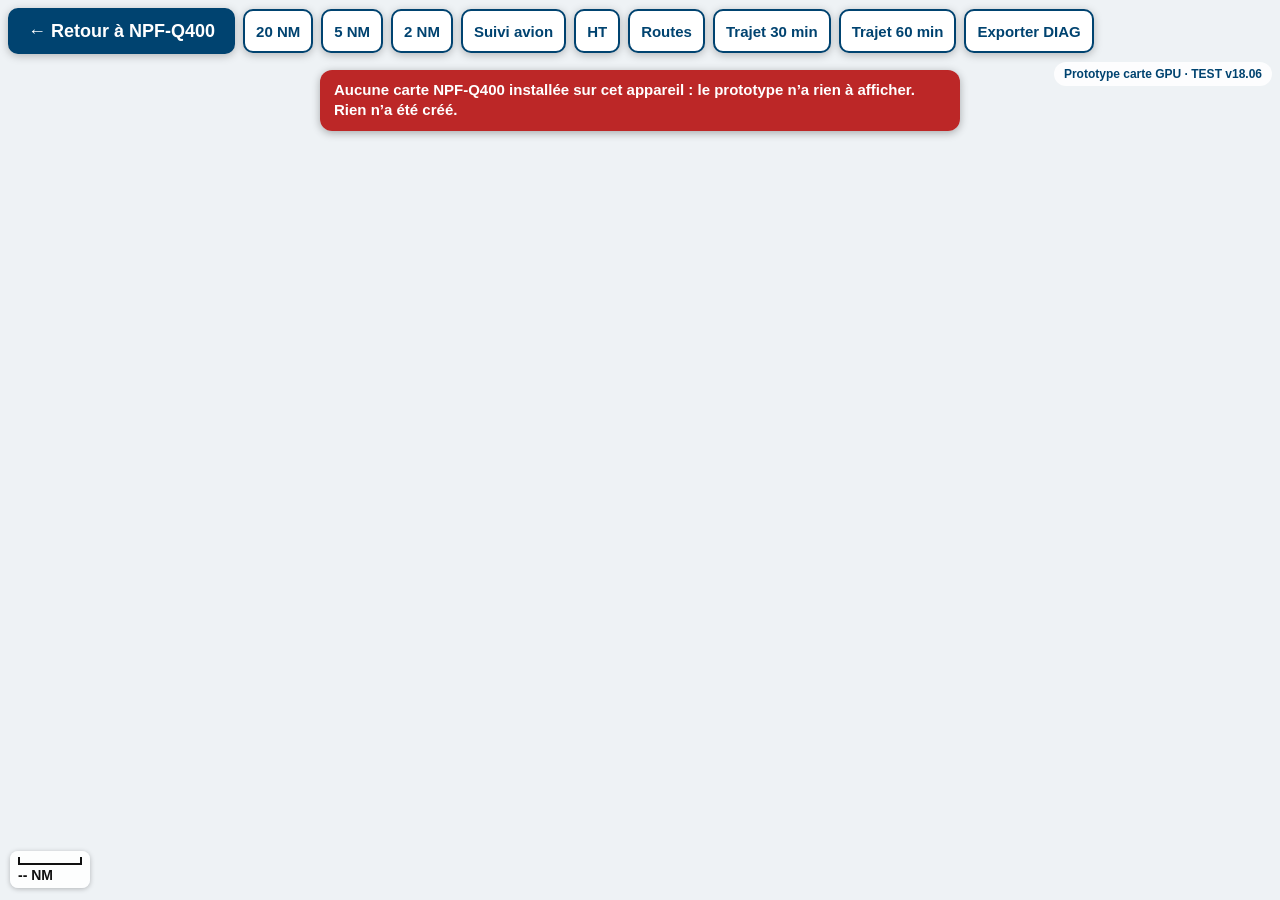
==== prototype-carte.html @ 524c49ca "v18.06 : HT dessinées tout de suite au rallumage (canvas HT retiré à l'image suivante, comme au chan" ====
<!DOCTYPE html>
<html lang="fr">
<head>
    <meta charset="UTF-8">
    <meta name="viewport" content="width=device-width, initial-scale=1.0, maximum-scale=1.0, user-scalable=no, viewport-fit=cover">
    <meta name="apple-mobile-web-app-capable" content="yes">
    <meta name="theme-color" content="#004370">
    <title>NPF-Q400 — Prototype carte GPU</title>
    <!-- v18.03 — PROTOTYPE de carte MapLibre GL JS (page à part, ouverte seulement par le bouton « Prototype carte GPU »
         du DIAG). Copie locale de MapLibre GL JS 6.17.0 ; aucune requête vers un serveur extérieur. Lecture seule stricte
         des bases de cartes (aucune écriture, création ni suppression). La carte NPF-Q400 (index.html) n'est pas touchée.
         v18.04 — prototype complet (zones SIA, VFR, terrains, PÉLIC, pistes, HT, Calque Routier) ; boutons HT / Routes,
         20 NM et trajet simulé de 30 ou 60 minutes en suivi. -->
    <link rel="stylesheet" href="maplibre-6.17.0/maplibre-gl.css?appv=v18.06">
    <link rel="stylesheet" href="prototype-carte.css?appv=v18.06">
</head>
<body>
    <div id="proto-carte" aria-label="Carte prototype"></div>
    <div id="proto-barre" class="proto-ui">
        <button type="button" id="proto-retour" class="proto-retour">← Retour à NPF&#8209;Q400</button>
        <button type="button" id="proto-20nm" class="proto-bouton">20 NM</button>
        <button type="button" id="proto-5nm" class="proto-bouton">5 NM</button>
        <button type="button" id="proto-2nm" class="proto-bouton">2 NM</button>
        <button type="button" id="proto-suivi" class="proto-bouton" aria-pressed="false">Suivi avion</button>
        <button type="button" id="proto-ht" class="proto-bouton" aria-pressed="false">HT</button>
        <button type="button" id="proto-routes" class="proto-bouton" aria-pressed="false">Routes</button>
        <button type="button" id="proto-trajet30" class="proto-bouton proto-trajet" data-trajet="30" aria-pressed="false">Trajet 30 min</button>
        <button type="button" id="proto-trajet60" class="proto-bouton proto-trajet" data-trajet="60" aria-pressed="false">Trajet 60 min</button>
        <button type="button" id="proto-export" class="proto-bouton">Exporter DIAG</button>
        <span class="proto-titre">Prototype carte GPU · TEST v18.06</span>
    </div>
    <div id="proto-message" class="proto-ui proto-message" hidden></div>
    <div id="proto-trajet-etat" class="proto-ui proto-trajet-etat" hidden></div>
    <div id="proto-echelle" class="proto-ui proto-echelle"><div class="proto-echelle-barre"></div><div class="proto-echelle-texte">-- NM</div></div>
    <script type="module" src="prototype-carte.js?appv=v18.06"></script>
</body>
</html>
---- maplibre-6.17.0/maplibre-gl.css ----
.maplibregl-map{font:12px/20px Helvetica Neue,Arial,Helvetica,sans-serif;overflow:hidden;position:relative;-webkit-tap-highlight-color:rgb(0 0 0/0);-webkit-touch-callout:none}.maplibregl-canvas{position:absolute;left:0;top:0}.maplibregl-map:fullscreen{width:100%;height:100%}.maplibregl-ctrl-group button.maplibregl-ctrl-compass{touch-action:none}.maplibregl-canvas-container.maplibregl-interactive,.maplibregl-ctrl-group button.maplibregl-ctrl-compass{cursor:grab;-webkit-user-select:none;-moz-user-select:none;user-select:none}.maplibregl-canvas-container.maplibregl-interactive.maplibregl-track-pointer{cursor:pointer}.maplibregl-canvas-container.maplibregl-interactive:active,.maplibregl-ctrl-group button.maplibregl-ctrl-compass:active{cursor:grabbing}.maplibregl-canvas-container.maplibregl-touch-zoom-rotate,.maplibregl-canvas-container.maplibregl-touch-zoom-rotate .maplibregl-canvas{touch-action:pan-x pan-y}.maplibregl-canvas-container.maplibregl-touch-drag-pan,.maplibregl-canvas-container.maplibregl-touch-drag-pan .maplibregl-canvas{touch-action:pinch-zoom}.maplibregl-canvas-container.maplibregl-touch-zoom-rotate.maplibregl-touch-drag-pan,.maplibregl-canvas-container.maplibregl-touch-zoom-rotate.maplibregl-touch-drag-pan .maplibregl-canvas{touch-action:none}.maplibregl-canvas-container.maplibregl-touch-drag-pan.maplibregl-cooperative-gestures,.maplibregl-canvas-container.maplibregl-touch-drag-pan.maplibregl-cooperative-gestures .maplibregl-canvas{touch-action:pan-x pan-y}.maplibregl-ctrl-bottom-left,.maplibregl-ctrl-bottom-right,.maplibregl-ctrl-top-left,.maplibregl-ctrl-top-right{position:absolute;pointer-events:none;z-index:2}.maplibregl-ctrl-top-left{top:0;left:0}.maplibregl-ctrl-top-right{top:0;right:0}.maplibregl-ctrl-bottom-left{bottom:0;left:0}.maplibregl-ctrl-bottom-right{right:0;bottom:0}.maplibregl-ctrl{clear:both;pointer-events:auto;transform:translate(0)}.maplibregl-ctrl-top-left .maplibregl-ctrl{margin:10px 0 0 10px;float:left}.maplibregl-ctrl-top-right .maplibregl-ctrl{margin:10px 10px 0 0;float:right}.maplibregl-ctrl-bottom-left .maplibregl-ctrl{margin:0 0 10px 10px;float:left}.maplibregl-ctrl-bottom-right .maplibregl-ctrl{margin:0 10px 10px 0;float:right}.maplibregl-ctrl-group{border-radius:4px;background:#fff}.maplibregl-ctrl-group:not(:empty){box-shadow:0 0 0 2px rgba(0,0,0,.1)}.maplibregl-ctrl-group button{width:29px;height:29px;display:block;padding:0;outline:none;border:0;box-sizing:border-box;background-color:transparent;cursor:pointer}.maplibregl-ctrl button{-webkit-user-select:none;-moz-user-select:none;user-select:none}.maplibregl-ctrl-group button+button{border-top:1px solid #ddd}.maplibregl-ctrl button .maplibregl-ctrl-icon{display:block;width:100%;height:100%;background-repeat:no-repeat;background-position:50%}@media(forced-colors:active){.maplibregl-ctrl-group:not(:empty){box-shadow:0 0 0 2px ButtonText}.maplibregl-ctrl-icon{background-color:transparent}.maplibregl-ctrl-group button+button{border-top:1px solid buttontext}}.maplibregl-ctrl button::-moz-focus-inner{border:0;padding:0}.maplibregl-ctrl-attrib-button:focus,.maplibregl-ctrl-group button:focus{box-shadow:0 0 2px 2px #0096ff}.maplibregl-ctrl button:disabled{cursor:not-allowed}.maplibregl-ctrl button:disabled .maplibregl-ctrl-icon{opacity:.25}@media(hover:hover){.maplibregl-ctrl button:not(:disabled):hover{background-color:rgba(0,0,0,.05)}}.maplibregl-ctrl button:not(:disabled):active{background-color:rgba(0,0,0,.05)}.maplibregl-ctrl-group button:focus:focus-visible{box-shadow:0 0 2px 2px #0096ff}.maplibregl-ctrl-group button:focus:not(:focus-visible){box-shadow:none}.maplibregl-ctrl-group button:focus:first-child{border-radius:4px 4px 0 0}.maplibregl-ctrl-group button:focus:last-child{border-radius:0 0 4px 4px}.maplibregl-ctrl-group button:focus:only-child{border-radius:inherit}.maplibregl-ctrl button.maplibregl-ctrl-zoom-out .maplibregl-ctrl-icon{background-image:url("data:image/svg+xml;charset=utf-8,%3Csvg xmlns='http://www.w3.org/2000/svg' width='29' height='29' viewBox='0 0 29 29' fill='%23333'%3E %3Cpath d='M10 13c-.75 0-1.5.75-1.5 1.5S9.25 16 10 16h9c.75 0 1.5-.75 1.5-1.5S19.75 13 19 13z'/%3E %3C/svg%3E")}.maplibregl-ctrl button.maplibregl-ctrl-zoom-in .maplibregl-ctrl-icon{background-image:url("data:image/svg+xml;charset=utf-8,%3Csvg xmlns='http://www.w3.org/2000/svg' width='29' height='29' viewBox='0 0 29 29' fill='%23333'%3E %3Cpath d='M14.5 8.5c-.75 0-1.5.75-1.5 1.5v3h-3c-.75 0-1.5.75-1.5 1.5S9.25 16 10 16h3v3c0 .75.75 1.5 1.5 1.5S16 19.75 16 19v-3h3c.75 0 1.5-.75 1.5-1.5S19.75 13 19 13h-3v-3c0-.75-.75-1.5-1.5-1.5'/%3E %3C/svg%3E")}@media(forced-colors:active){.maplibregl-ctrl button.maplibregl-ctrl-zoom-out .maplibregl-ctrl-icon{background-image:url("data:image/svg+xml;charset=utf-8,%3Csvg xmlns='http://www.w3.org/2000/svg' width='29' height='29' viewBox='0 0 29 29' fill='%23fff'%3E %3Cpath d='M10 13c-.75 0-1.5.75-1.5 1.5S9.25 16 10 16h9c.75 0 1.5-.75 1.5-1.5S19.75 13 19 13z'/%3E %3C/svg%3E")}.maplibregl-ctrl button.maplibregl-ctrl-zoom-in .maplibregl-ctrl-icon{background-image:url("data:image/svg+xml;charset=utf-8,%3Csvg xmlns='http://www.w3.org/2000/svg' width='29' height='29' viewBox='0 0 29 29' fill='%23fff'%3E %3Cpath d='M14.5 8.5c-.75 0-1.5.75-1.5 1.5v3h-3c-.75 0-1.5.75-1.5 1.5S9.25 16 10 16h3v3c0 .75.75 1.5 1.5 1.5S16 19.75 16 19v-3h3c.75 0 1.5-.75 1.5-1.5S19.75 13 19 13h-3v-3c0-.75-.75-1.5-1.5-1.5'/%3E %3C/svg%3E")}}@media(forced-colors:active) and (prefers-color-scheme:light){.maplibregl-ctrl button.maplibregl-ctrl-zoom-out .maplibregl-ctrl-icon{background-image:url("data:image/svg+xml;charset=utf-8,%3Csvg xmlns='http://www.w3.org/2000/svg' width='29' height='29' viewBox='0 0 29 29' fill='%23000'%3E %3Cpath d='M10 13c-.75 0-1.5.75-1.5 1.5S9.25 16 10 16h9c.75 0 1.5-.75 1.5-1.5S19.75 13 19 13z'/%3E %3C/svg%3E")}.maplibregl-ctrl button.maplibregl-ctrl-zoom-in .maplibregl-ctrl-icon{background-image:url("data:image/svg+xml;charset=utf-8,%3Csvg xmlns='http://www.w3.org/2000/svg' width='29' height='29' viewBox='0 0 29 29' fill='%23000'%3E %3Cpath d='M14.5 8.5c-.75 0-1.5.75-1.5 1.5v3h-3c-.75 0-1.5.75-1.5 1.5S9.25 16 10 16h3v3c0 .75.75 1.5 1.5 1.5S16 19.75 16 19v-3h3c.75 0 1.5-.75 1.5-1.5S19.75 13 19 13h-3v-3c0-.75-.75-1.5-1.5-1.5'/%3E %3C/svg%3E")}}.maplibregl-ctrl button.maplibregl-ctrl-fullscreen .maplibregl-ctrl-icon{background-image:url("data:image/svg+xml;charset=utf-8,%3Csvg xmlns='http://www.w3.org/2000/svg' width='29' height='29' viewBox='0 0 29 29' fill='%23333'%3E %3Cpath d='M24 16v5.5c0 1.75-.75 2.5-2.5 2.5H16v-1l3-1.5-4-5.5 1-1 5.5 4 1.5-3zM6 16l1.5 3 5.5-4 1 1-4 5.5 3 1.5v1H7.5C5.75 24 5 23.25 5 21.5V16zm7-11v1l-3 1.5 4 5.5-1 1-5.5-4L6 13H5V7.5C5 5.75 5.75 5 7.5 5zm11 2.5c0-1.75-.75-2.5-2.5-2.5H16v1l3 1.5-4 5.5 1 1 5.5-4 1.5 3h1z'/%3E %3C/svg%3E")}.maplibregl-ctrl button.maplibregl-ctrl-shrink .maplibregl-ctrl-icon{background-image:url("data:image/svg+xml;charset=utf-8,%3Csvg xmlns='http://www.w3.org/2000/svg' width='29' height='29' viewBox='0 0 29 29'%3E %3Cpath d='M18.5 16c-1.75 0-2.5.75-2.5 2.5V24h1l1.5-3 5.5 4 1-1-4-5.5 3-1.5v-1zM13 18.5c0-1.75-.75-2.5-2.5-2.5H5v1l3 1.5L4 24l1 1 5.5-4 1.5 3h1zm3-8c0 1.75.75 2.5 2.5 2.5H24v-1l-3-1.5L25 5l-1-1-5.5 4L17 5h-1zM10.5 13c1.75 0 2.5-.75 2.5-2.5V5h-1l-1.5 3L5 4 4 5l4 5.5L5 12v1z'/%3E %3C/svg%3E")}@media(forced-colors:active){.maplibregl-ctrl button.maplibregl-ctrl-fullscreen .maplibregl-ctrl-icon{background-image:url("data:image/svg+xml;charset=utf-8,%3Csvg xmlns='http://www.w3.org/2000/svg' width='29' height='29' viewBox='0 0 29 29' fill='%23fff'%3E %3Cpath d='M24 16v5.5c0 1.75-.75 2.5-2.5 2.5H16v-1l3-1.5-4-5.5 1-1 5.5 4 1.5-3zM6 16l1.5 3 5.5-4 1 1-4 5.5 3 1.5v1H7.5C5.75 24 5 23.25 5 21.5V16zm7-11v1l-3 1.5 4 5.5-1 1-5.5-4L6 13H5V7.5C5 5.75 5.75 5 7.5 5zm11 2.5c0-1.75-.75-2.5-2.5-2.5H16v1l3 1.5-4 5.5 1 1 5.5-4 1.5 3h1z'/%3E %3C/svg%3E")}.maplibregl-ctrl button.maplibregl-ctrl-shrink .maplibregl-ctrl-icon{background-image:url("data:image/svg+xml;charset=utf-8,%3Csvg xmlns='http://www.w3.org/2000/svg' width='29' height='29' viewBox='0 0 29 29' fill='%23fff'%3E %3Cpath d='M18.5 16c-1.75 0-2.5.75-2.5 2.5V24h1l1.5-3 5.5 4 1-1-4-5.5 3-1.5v-1zM13 18.5c0-1.75-.75-2.5-2.5-2.5H5v1l3 1.5L4 24l1 1 5.5-4 1.5 3h1zm3-8c0 1.75.75 2.5 2.5 2.5H24v-1l-3-1.5L25 5l-1-1-5.5 4L17 5h-1zM10.5 13c1.75 0 2.5-.75 2.5-2.5V5h-1l-1.5 3L5 4 4 5l4 5.5L5 12v1z'/%3E %3C/svg%3E")}}@media(forced-colors:active) and (prefers-color-scheme:light){.maplibregl-ctrl button.maplibregl-ctrl-fullscreen .maplibregl-ctrl-icon{background-image:url("data:image/svg+xml;charset=utf-8,%3Csvg xmlns='http://www.w3.org/2000/svg' width='29' height='29' viewBox='0 0 29 29' fill='%23000'%3E %3Cpath d='M24 16v5.5c0 1.75-.75 2.5-2.5 2.5H16v-1l3-1.5-4-5.5 1-1 5.5 4 1.5-3zM6 16l1.5 3 5.5-4 1 1-4 5.5 3 1.5v1H7.5C5.75 24 5 23.25 5 21.5V16zm7-11v1l-3 1.5 4 5.5-1 1-5.5-4L6 13H5V7.5C5 5.75 5.75 5 7.5 5zm11 2.5c0-1.75-.75-2.5-2.5-2.5H16v1l3 1.5-4 5.5 1 1 5.5-4 1.5 3h1z'/%3E %3C/svg%3E")}.maplibregl-ctrl button.maplibregl-ctrl-shrink .maplibregl-ctrl-icon{background-image:url("data:image/svg+xml;charset=utf-8,%3Csvg xmlns='http://www.w3.org/2000/svg' width='29' height='29' viewBox='0 0 29 29' fill='%23000'%3E %3Cpath d='M18.5 16c-1.75 0-2.5.75-2.5 2.5V24h1l1.5-3 5.5 4 1-1-4-5.5 3-1.5v-1zM13 18.5c0-1.75-.75-2.5-2.5-2.5H5v1l3 1.5L4 24l1 1 5.5-4 1.5 3h1zm3-8c0 1.75.75 2.5 2.5 2.5H24v-1l-3-1.5L25 5l-1-1-5.5 4L17 5h-1zM10.5 13c1.75 0 2.5-.75 2.5-2.5V5h-1l-1.5 3L5 4 4 5l4 5.5L5 12v1z'/%3E %3C/svg%3E")}}.maplibregl-ctrl button.maplibregl-ctrl-compass .maplibregl-ctrl-icon{background-image:url("data:image/svg+xml;charset=utf-8,%3Csvg xmlns='http://www.w3.org/2000/svg' width='29' height='29' viewBox='0 0 29 29' fill='%23333'%3E %3Cpath d='m10.5 14 4-8 4 8z'/%3E %3Cpath fill='%23ccc' d='m10.5 16 4 8 4-8z'/%3E %3C/svg%3E")}@media(forced-colors:active){.maplibregl-ctrl button.maplibregl-ctrl-compass .maplibregl-ctrl-icon{background-image:url("data:image/svg+xml;charset=utf-8,%3Csvg xmlns='http://www.w3.org/2000/svg' width='29' height='29' viewBox='0 0 29 29' fill='%23fff'%3E %3Cpath d='m10.5 14 4-8 4 8z'/%3E %3Cpath fill='%23ccc' d='m10.5 16 4 8 4-8z'/%3E %3C/svg%3E")}}@media(forced-colors:active) and (prefers-color-scheme:light){.maplibregl-ctrl button.maplibregl-ctrl-compass .maplibregl-ctrl-icon{background-image:url("data:image/svg+xml;charset=utf-8,%3Csvg xmlns='http://www.w3.org/2000/svg' width='29' height='29' viewBox='0 0 29 29' fill='%23000'%3E %3Cpath d='m10.5 14 4-8 4 8z'/%3E %3Cpath fill='%23ccc' d='m10.5 16 4 8 4-8z'/%3E %3C/svg%3E")}}.maplibregl-ctrl button.maplibregl-ctrl-globe .maplibregl-ctrl-icon{background-image:url("data:image/svg+xml;charset=utf-8,%3Csvg xmlns='http://www.w3.org/2000/svg' width='22' height='22' fill='none' viewBox='0 0 22 22' stroke='%23333'%3E %3Ccircle cx='11' cy='11' r='8.5'/%3E %3Cpath d='M17.5 11c0 4.819-3.02 8.5-6.5 8.5S4.5 15.819 4.5 11 7.52 2.5 11 2.5s6.5 3.681 6.5 8.5Z'/%3E %3Cpath d='M13.5 11c0 2.447-.331 4.64-.853 6.206-.262.785-.562 1.384-.872 1.777-.314.399-.58.517-.775.517-.195 0-.461-.118-.775-.517-.31-.393-.61-.992-.872-1.777C8.831 15.64 8.5 13.446 8.5 11c0-2.447.331-4.64.853-6.206.262-.785.562-1.384.872-1.777.314-.399.58-.517.775-.517.195 0 .461.118.775.517.31.393.61.992.872 1.777.522 1.565.853 3.76.853 6.206Z'/%3E %3Cpath d='M11 7.5c-1.909 0-3.622-.166-4.845-.428-.616-.132-1.08-.283-1.379-.434a1.333 1.333 0 0 1-.224-.138c.047-.038.12-.085.224-.138.299-.151.763-.302 1.379-.434C7.378 5.666 9.091 5.5 11 5.5c1.909 0 3.622.166 4.845.428.616.132 1.08.283 1.379.434.105.053.177.1.224.138-.047.038-.12.085-.224.138-.299.151-.763.302-1.379.434-1.223.262-2.936.428-4.845.428ZM4.486 6.436ZM11 16.5c-1.909 0-3.622-.166-4.845-.428-.616-.132-1.08-.283-1.379-.434a1.33 1.33 0 0 1-.224-.138 1.33 1.33 0 0 1 .224-.138c.299-.151.763-.302 1.379-.434C7.378 14.666 9.091 14.5 11 14.5c1.909 0 3.622.166 4.845.428.616.132 1.08.283 1.379.434.105.053.177.1.224.138a1.33 1.33 0 0 1-.224.138c-.299.151-.763.302-1.379.434-1.223.262-2.936.428-4.845.428Zm-6.514-1.064ZM11 12.5c-2.46 0-4.672-.222-6.255-.574-.796-.177-1.406-.38-1.805-.59a1.465 1.465 0 0 1-.39-.272.293.293 0 0 1-.047-.064.293.293 0 0 1 .048-.064c.066-.073.189-.167.389-.272.399-.21 1.009-.413 1.805-.59C6.328 9.722 8.54 9.5 11 9.5s4.672.222 6.256.574c.795.177 1.405.38 1.804.59.2.105.323.2.39.272a.33.33 0 0 1 .047.064.293.293 0 0 1-.048.064 1.435 1.435 0 0 1-.389.272c-.399.21-1.009.413-1.804.59-1.584.352-3.796.574-6.256.574Zm-8.501-1.51v.002-.002Zm0 .018v.002-.002Zm17.002.002v-.002.002Zm0-.018v-.002.002Z'/%3E %3C/svg%3E")}.maplibregl-ctrl button.maplibregl-ctrl-globe-enabled .maplibregl-ctrl-icon{background-image:url("data:image/svg+xml;charset=utf-8,%3Csvg xmlns='http://www.w3.org/2000/svg' width='22' height='22' fill='none' viewBox='0 0 22 22' stroke='%2333b5e5'%3E %3Ccircle cx='11' cy='11' r='8.5'/%3E %3Cpath d='M17.5 11c0 4.819-3.02 8.5-6.5 8.5S4.5 15.819 4.5 11 7.52 2.5 11 2.5s6.5 3.681 6.5 8.5Z'/%3E %3Cpath d='M13.5 11c0 2.447-.331 4.64-.853 6.206-.262.785-.562 1.384-.872 1.777-.314.399-.58.517-.775.517-.195 0-.461-.118-.775-.517-.31-.393-.61-.992-.872-1.777C8.831 15.64 8.5 13.446 8.5 11c0-2.447.331-4.64.853-6.206.262-.785.562-1.384.872-1.777.314-.399.58-.517.775-.517.195 0 .461.118.775.517.31.393.61.992.872 1.777.522 1.565.853 3.76.853 6.206Z'/%3E %3Cpath d='M11 7.5c-1.909 0-3.622-.166-4.845-.428-.616-.132-1.08-.283-1.379-.434a1.333 1.333 0 0 1-.224-.138c.047-.038.12-.085.224-.138.299-.151.763-.302 1.379-.434C7.378 5.666 9.091 5.5 11 5.5c1.909 0 3.622.166 4.845.428.616.132 1.08.283 1.379.434.105.053.177.1.224.138-.047.038-.12.085-.224.138-.299.151-.763.302-1.379.434-1.223.262-2.936.428-4.845.428ZM4.486 6.436ZM11 16.5c-1.909 0-3.622-.166-4.845-.428-.616-.132-1.08-.283-1.379-.434a1.33 1.33 0 0 1-.224-.138 1.33 1.33 0 0 1 .224-.138c.299-.151.763-.302 1.379-.434C7.378 14.666 9.091 14.5 11 14.5c1.909 0 3.622.166 4.845.428.616.132 1.08.283 1.379.434.105.053.177.1.224.138a1.33 1.33 0 0 1-.224.138c-.299.151-.763.302-1.379.434-1.223.262-2.936.428-4.845.428Zm-6.514-1.064ZM11 12.5c-2.46 0-4.672-.222-6.255-.574-.796-.177-1.406-.38-1.805-.59a1.465 1.465 0 0 1-.39-.272.293.293 0 0 1-.047-.064.293.293 0 0 1 .048-.064c.066-.073.189-.167.389-.272.399-.21 1.009-.413 1.805-.59C6.328 9.722 8.54 9.5 11 9.5s4.672.222 6.256.574c.795.177 1.405.38 1.804.59.2.105.323.2.39.272a.33.33 0 0 1 .047.064.293.293 0 0 1-.048.064 1.435 1.435 0 0 1-.389.272c-.399.21-1.009.413-1.804.59-1.584.352-3.796.574-6.256.574Zm-8.501-1.51v.002-.002Zm0 .018v.002-.002Zm17.002.002v-.002.002Zm0-.018v-.002.002Z'/%3E %3C/svg%3E")}.maplibregl-ctrl button.maplibregl-ctrl-terrain .maplibregl-ctrl-icon{background-image:url("data:image/svg+xml;charset=utf-8,%3Csvg xmlns='http://www.w3.org/2000/svg' width='22' height='22' viewBox='0 0 22 22' fill='%23333'%3E %3Cpath d='m1.754 13.406 4.453-4.851 3.09 3.09 3.281 3.277.969-.969-3.309-3.312 3.844-4.121 6.148 6.886h1.082v-.855l-7.207-8.07-4.84 5.187L6.169 6.57l-5.48 5.965v.871ZM.688 16.844h20.625v1.375H.688Zm0 0'/%3E %3C/svg%3E")}.maplibregl-ctrl button.maplibregl-ctrl-terrain-enabled .maplibregl-ctrl-icon{background-image:url("data:image/svg+xml;charset=utf-8,%3Csvg xmlns='http://www.w3.org/2000/svg' width='22' height='22' viewBox='0 0 22 22' fill='%2333b5e5'%3E %3Cpath d='m1.754 13.406 4.453-4.851 3.09 3.09 3.281 3.277.969-.969-3.309-3.312 3.844-4.121 6.148 6.886h1.082v-.855l-7.207-8.07-4.84 5.187L6.169 6.57l-5.48 5.965v.871ZM.688 16.844h20.625v1.375H.688Zm0 0'/%3E %3C/svg%3E")}.maplibregl-ctrl button.maplibregl-ctrl-geolocate .maplibregl-ctrl-icon{background-image:url("data:image/svg+xml;charset=utf-8,%3Csvg xmlns='http://www.w3.org/2000/svg' width='29' height='29' viewBox='0 0 20 20' fill='%23333'%3E %3Cpath d='M10 4C9 4 9 5 9 5v.1A5 5 0 0 0 5.1 9H5s-1 0-1 1 1 1 1 1h.1A5 5 0 0 0 9 14.9v.1s0 1 1 1 1-1 1-1v-.1a5 5 0 0 0 3.9-3.9h.1s1 0 1-1-1-1-1-1h-.1A5 5 0 0 0 11 5.1V5s0-1-1-1m0 2.5a3.5 3.5 0 1 1 0 7 3.5 3.5 0 1 1 0-7'/%3E %3Ccircle id='dot' cx='10' cy='10' r='2'/%3E %3Cpath id='stroke' d='m14 5 1 1-9 9-1-1z' display='none'/%3E %3C/svg%3E")}.maplibregl-ctrl button.maplibregl-ctrl-geolocate:disabled .maplibregl-ctrl-icon{background-image:url("data:image/svg+xml;charset=utf-8,%3Csvg xmlns='http://www.w3.org/2000/svg' width='29' height='29' viewBox='0 0 20 20' fill='%23aaa'%3E %3Cpath d='M10 4C9 4 9 5 9 5v.1A5 5 0 0 0 5.1 9H5s-1 0-1 1 1 1 1 1h.1A5 5 0 0 0 9 14.9v.1s0 1 1 1 1-1 1-1v-.1a5 5 0 0 0 3.9-3.9h.1s1 0 1-1-1-1-1-1h-.1A5 5 0 0 0 11 5.1V5s0-1-1-1m0 2.5a3.5 3.5 0 1 1 0 7 3.5 3.5 0 1 1 0-7'/%3E %3Ccircle id='dot' cx='10' cy='10' r='2'/%3E %3Cpath id='stroke' d='m14 5 1 1-9 9-1-1z' fill='%23f00'/%3E %3C/svg%3E")}.maplibregl-ctrl button.maplibregl-ctrl-geolocate.maplibregl-ctrl-geolocate-active .maplibregl-ctrl-icon{background-image:url("data:image/svg+xml;charset=utf-8,%3Csvg xmlns='http://www.w3.org/2000/svg' width='29' height='29' viewBox='0 0 20 20' fill='%2333b5e5'%3E %3Cpath d='M10 4C9 4 9 5 9 5v.1A5 5 0 0 0 5.1 9H5s-1 0-1 1 1 1 1 1h.1A5 5 0 0 0 9 14.9v.1s0 1 1 1 1-1 1-1v-.1a5 5 0 0 0 3.9-3.9h.1s1 0 1-1-1-1-1-1h-.1A5 5 0 0 0 11 5.1V5s0-1-1-1m0 2.5a3.5 3.5 0 1 1 0 7 3.5 3.5 0 1 1 0-7'/%3E %3Ccircle id='dot' cx='10' cy='10' r='2'/%3E %3Cpath id='stroke' d='m14 5 1 1-9 9-1-1z' display='none'/%3E %3C/svg%3E")}.maplibregl-ctrl button.maplibregl-ctrl-geolocate.maplibregl-ctrl-geolocate-active-error .maplibregl-ctrl-icon{background-image:url("data:image/svg+xml;charset=utf-8,%3Csvg xmlns='http://www.w3.org/2000/svg' width='29' height='29' viewBox='0 0 20 20' fill='%23e58978'%3E %3Cpath d='M10 4C9 4 9 5 9 5v.1A5 5 0 0 0 5.1 9H5s-1 0-1 1 1 1 1 1h.1A5 5 0 0 0 9 14.9v.1s0 1 1 1 1-1 1-1v-.1a5 5 0 0 0 3.9-3.9h.1s1 0 1-1-1-1-1-1h-.1A5 5 0 0 0 11 5.1V5s0-1-1-1m0 2.5a3.5 3.5 0 1 1 0 7 3.5 3.5 0 1 1 0-7'/%3E %3Ccircle id='dot' cx='10' cy='10' r='2'/%3E %3Cpath id='stroke' d='m14 5 1 1-9 9-1-1z' display='none'/%3E %3C/svg%3E")}.maplibregl-ctrl button.maplibregl-ctrl-geolocate.maplibregl-ctrl-geolocate-background .maplibregl-ctrl-icon{background-image:url("data:image/svg+xml;charset=utf-8,%3Csvg xmlns='http://www.w3.org/2000/svg' width='29' height='29' viewBox='0 0 20 20' fill='%2333b5e5'%3E %3Cpath d='M10 4C9 4 9 5 9 5v.1A5 5 0 0 0 5.1 9H5s-1 0-1 1 1 1 1 1h.1A5 5 0 0 0 9 14.9v.1s0 1 1 1 1-1 1-1v-.1a5 5 0 0 0 3.9-3.9h.1s1 0 1-1-1-1-1-1h-.1A5 5 0 0 0 11 5.1V5s0-1-1-1m0 2.5a3.5 3.5 0 1 1 0 7 3.5 3.5 0 1 1 0-7'/%3E %3Ccircle id='dot' cx='10' cy='10' r='2' display='none'/%3E %3Cpath id='stroke' d='m14 5 1 1-9 9-1-1z' display='none'/%3E %3C/svg%3E")}.maplibregl-ctrl button.maplibregl-ctrl-geolocate.maplibregl-ctrl-geolocate-background-error .maplibregl-ctrl-icon{background-image:url("data:image/svg+xml;charset=utf-8,%3Csvg xmlns='http://www.w3.org/2000/svg' width='29' height='29' viewBox='0 0 20 20' fill='%23e54e33'%3E %3Cpath d='M10 4C9 4 9 5 9 5v.1A5 5 0 0 0 5.1 9H5s-1 0-1 1 1 1 1 1h.1A5 5 0 0 0 9 14.9v.1s0 1 1 1 1-1 1-1v-.1a5 5 0 0 0 3.9-3.9h.1s1 0 1-1-1-1-1-1h-.1A5 5 0 0 0 11 5.1V5s0-1-1-1m0 2.5a3.5 3.5 0 1 1 0 7 3.5 3.5 0 1 1 0-7'/%3E %3Ccircle id='dot' cx='10' cy='10' r='2' display='none'/%3E %3Cpath id='stroke' d='m14 5 1 1-9 9-1-1z' display='none'/%3E %3C/svg%3E")}.maplibregl-ctrl button.maplibregl-ctrl-geolocate.maplibregl-ctrl-geolocate-waiting .maplibregl-ctrl-icon{animation:maplibregl-spin 2s linear infinite}@media(forced-colors:active){.maplibregl-ctrl button.maplibregl-ctrl-geolocate .maplibregl-ctrl-icon{background-image:url("data:image/svg+xml;charset=utf-8,%3Csvg xmlns='http://www.w3.org/2000/svg' width='29' height='29' viewBox='0 0 20 20' fill='%23fff'%3E %3Cpath d='M10 4C9 4 9 5 9 5v.1A5 5 0 0 0 5.1 9H5s-1 0-1 1 1 1 1 1h.1A5 5 0 0 0 9 14.9v.1s0 1 1 1 1-1 1-1v-.1a5 5 0 0 0 3.9-3.9h.1s1 0 1-1-1-1-1-1h-.1A5 5 0 0 0 11 5.1V5s0-1-1-1m0 2.5a3.5 3.5 0 1 1 0 7 3.5 3.5 0 1 1 0-7'/%3E %3Ccircle id='dot' cx='10' cy='10' r='2'/%3E %3Cpath id='stroke' d='m14 5 1 1-9 9-1-1z' display='none'/%3E %3C/svg%3E")}.maplibregl-ctrl button.maplibregl-ctrl-geolocate:disabled .maplibregl-ctrl-icon{background-image:url("data:image/svg+xml;charset=utf-8,%3Csvg xmlns='http://www.w3.org/2000/svg' width='29' height='29' viewBox='0 0 20 20' fill='%23999'%3E %3Cpath d='M10 4C9 4 9 5 9 5v.1A5 5 0 0 0 5.1 9H5s-1 0-1 1 1 1 1 1h.1A5 5 0 0 0 9 14.9v.1s0 1 1 1 1-1 1-1v-.1a5 5 0 0 0 3.9-3.9h.1s1 0 1-1-1-1-1-1h-.1A5 5 0 0 0 11 5.1V5s0-1-1-1m0 2.5a3.5 3.5 0 1 1 0 7 3.5 3.5 0 1 1 0-7'/%3E %3Ccircle id='dot' cx='10' cy='10' r='2'/%3E %3Cpath id='stroke' d='m14 5 1 1-9 9-1-1z' fill='%23f00'/%3E %3C/svg%3E")}.maplibregl-ctrl button.maplibregl-ctrl-geolocate.maplibregl-ctrl-geolocate-active .maplibregl-ctrl-icon{background-image:url("data:image/svg+xml;charset=utf-8,%3Csvg xmlns='http://www.w3.org/2000/svg' width='29' height='29' viewBox='0 0 20 20' fill='%2333b5e5'%3E %3Cpath d='M10 4C9 4 9 5 9 5v.1A5 5 0 0 0 5.1 9H5s-1 0-1 1 1 1 1 1h.1A5 5 0 0 0 9 14.9v.1s0 1 1 1 1-1 1-1v-.1a5 5 0 0 0 3.9-3.9h.1s1 0 1-1-1-1-1-1h-.1A5 5 0 0 0 11 5.1V5s0-1-1-1m0 2.5a3.5 3.5 0 1 1 0 7 3.5 3.5 0 1 1 0-7'/%3E %3Ccircle id='dot' cx='10' cy='10' r='2'/%3E %3Cpath id='stroke' d='m14 5 1 1-9 9-1-1z' display='none'/%3E %3C/svg%3E")}.maplibregl-ctrl button.maplibregl-ctrl-geolocate.maplibregl-ctrl-geolocate-active-error .maplibregl-ctrl-icon{background-image:url("data:image/svg+xml;charset=utf-8,%3Csvg xmlns='http://www.w3.org/2000/svg' width='29' height='29' viewBox='0 0 20 20' fill='%23e58978'%3E %3Cpath d='M10 4C9 4 9 5 9 5v.1A5 5 0 0 0 5.1 9H5s-1 0-1 1 1 1 1 1h.1A5 5 0 0 0 9 14.9v.1s0 1 1 1 1-1 1-1v-.1a5 5 0 0 0 3.9-3.9h.1s1 0 1-1-1-1-1-1h-.1A5 5 0 0 0 11 5.1V5s0-1-1-1m0 2.5a3.5 3.5 0 1 1 0 7 3.5 3.5 0 1 1 0-7'/%3E %3Ccircle id='dot' cx='10' cy='10' r='2'/%3E %3Cpath id='stroke' d='m14 5 1 1-9 9-1-1z' display='none'/%3E %3C/svg%3E")}.maplibregl-ctrl button.maplibregl-ctrl-geolocate.maplibregl-ctrl-geolocate-background .maplibregl-ctrl-icon{background-image:url("data:image/svg+xml;charset=utf-8,%3Csvg xmlns='http://www.w3.org/2000/svg' width='29' height='29' viewBox='0 0 20 20' fill='%2333b5e5'%3E %3Cpath d='M10 4C9 4 9 5 9 5v.1A5 5 0 0 0 5.1 9H5s-1 0-1 1 1 1 1 1h.1A5 5 0 0 0 9 14.9v.1s0 1 1 1 1-1 1-1v-.1a5 5 0 0 0 3.9-3.9h.1s1 0 1-1-1-1-1-1h-.1A5 5 0 0 0 11 5.1V5s0-1-1-1m0 2.5a3.5 3.5 0 1 1 0 7 3.5 3.5 0 1 1 0-7'/%3E %3Ccircle id='dot' cx='10' cy='10' r='2' display='none'/%3E %3Cpath id='stroke' d='m14 5 1 1-9 9-1-1z' display='none'/%3E %3C/svg%3E")}.maplibregl-ctrl button.maplibregl-ctrl-geolocate.maplibregl-ctrl-geolocate-background-error .maplibregl-ctrl-icon{background-image:url("data:image/svg+xml;charset=utf-8,%3Csvg xmlns='http://www.w3.org/2000/svg' width='29' height='29' viewBox='0 0 20 20' fill='%23e54e33'%3E %3Cpath d='M10 4C9 4 9 5 9 5v.1A5 5 0 0 0 5.1 9H5s-1 0-1 1 1 1 1 1h.1A5 5 0 0 0 9 14.9v.1s0 1 1 1 1-1 1-1v-.1a5 5 0 0 0 3.9-3.9h.1s1 0 1-1-1-1-1-1h-.1A5 5 0 0 0 11 5.1V5s0-1-1-1m0 2.5a3.5 3.5 0 1 1 0 7 3.5 3.5 0 1 1 0-7'/%3E %3Ccircle id='dot' cx='10' cy='10' r='2' display='none'/%3E %3Cpath id='stroke' d='m14 5 1 1-9 9-1-1z' display='none'/%3E %3C/svg%3E")}}@media(forced-colors:active) and (prefers-color-scheme:light){.maplibregl-ctrl button.maplibregl-ctrl-geolocate .maplibregl-ctrl-icon{background-image:url("data:image/svg+xml;charset=utf-8,%3Csvg xmlns='http://www.w3.org/2000/svg' width='29' height='29' viewBox='0 0 20 20' fill='%23000'%3E %3Cpath d='M10 4C9 4 9 5 9 5v.1A5 5 0 0 0 5.1 9H5s-1 0-1 1 1 1 1 1h.1A5 5 0 0 0 9 14.9v.1s0 1 1 1 1-1 1-1v-.1a5 5 0 0 0 3.9-3.9h.1s1 0 1-1-1-1-1-1h-.1A5 5 0 0 0 11 5.1V5s0-1-1-1m0 2.5a3.5 3.5 0 1 1 0 7 3.5 3.5 0 1 1 0-7'/%3E %3Ccircle id='dot' cx='10' cy='10' r='2'/%3E %3Cpath id='stroke' d='m14 5 1 1-9 9-1-1z' display='none'/%3E %3C/svg%3E")}.maplibregl-ctrl button.maplibregl-ctrl-geolocate:disabled .maplibregl-ctrl-icon{background-image:url("data:image/svg+xml;charset=utf-8,%3Csvg xmlns='http://www.w3.org/2000/svg' width='29' height='29' viewBox='0 0 20 20' fill='%23666'%3E %3Cpath d='M10 4C9 4 9 5 9 5v.1A5 5 0 0 0 5.1 9H5s-1 0-1 1 1 1 1 1h.1A5 5 0 0 0 9 14.9v.1s0 1 1 1 1-1 1-1v-.1a5 5 0 0 0 3.9-3.9h.1s1 0 1-1-1-1-1-1h-.1A5 5 0 0 0 11 5.1V5s0-1-1-1m0 2.5a3.5 3.5 0 1 1 0 7 3.5 3.5 0 1 1 0-7'/%3E %3Ccircle id='dot' cx='10' cy='10' r='2'/%3E %3Cpath id='stroke' d='m14 5 1 1-9 9-1-1z' fill='%23f00'/%3E %3C/svg%3E")}}@keyframes maplibregl-spin{0%{transform:rotate(0deg)}to{transform:rotate(1turn)}}a.maplibregl-ctrl-logo{width:88px;height:23px;margin:0 0 -4px -4px;display:block;background-repeat:no-repeat;cursor:pointer;overflow:hidden;background-image:url("data:image/svg+xml;charset=utf-8,%3Csvg xmlns='http://www.w3.org/2000/svg' width='88' height='23' fill='none'%3E %3Cpath fill='%23000' fill-opacity='.4' fill-rule='evenodd' d='M17.408 16.796h-1.827l2.501-12.095h.198l3.324 6.533.988 2.19.988-2.19 3.258-6.533h.181l2.6 12.095h-1.81l-1.218-5.644-.362-1.71-.658 1.71-2.929 5.644h-.098l-2.914-5.644-.757-1.71-.345 1.71zm1.958-3.42-.726 3.663a1.255 1.255 0 0 1-1.232 1.011h-1.827a1.255 1.255 0 0 1-1.229-1.509l2.501-12.095a1.255 1.255 0 0 1 1.23-1.001h.197a1.25 1.25 0 0 1 1.12.685l3.19 6.273 3.125-6.263a1.25 1.25 0 0 1 1.123-.695h.181a1.255 1.255 0 0 1 1.227.991l1.443 6.71a5 5 0 0 1 .314-.787l.009-.016a4.6 4.6 0 0 1 1.777-1.887c.782-.46 1.668-.667 2.611-.667a4.6 4.6 0 0 1 1.7.32l.306.134c.21-.16.474-.256.759-.256h1.694a1.255 1.255 0 0 1 1.212.925 1.255 1.255 0 0 1 1.212-.925h1.711c.284 0 .545.094.755.252.613-.3 1.312-.45 2.075-.45 1.356 0 2.557.445 3.482 1.4q.47.48.763 1.064V4.701a1.255 1.255 0 0 1 1.255-1.255h1.86A1.255 1.255 0 0 1 54.44 4.7v9.194h2.217c.19 0 .37.043.532.118v-4.77c0-.356.147-.678.385-.906a2.42 2.42 0 0 1-.682-1.71c0-.665.267-1.253.735-1.7a2.45 2.45 0 0 1 1.722-.674 2.43 2.43 0 0 1 1.705.675q.318.302.504.683V4.7a1.255 1.255 0 0 1 1.255-1.255h1.744A1.255 1.255 0 0 1 65.812 4.7v3.335a4.8 4.8 0 0 1 1.526-.246c.938 0 1.817.214 2.59.69a4.47 4.47 0 0 1 1.67 1.743v-.98a1.255 1.255 0 0 1 1.256-1.256h1.777c.233 0 .451.064.639.174a3.4 3.4 0 0 1 1.567-.372c.346 0 .861.02 1.285.232a1.25 1.25 0 0 1 .689 1.004 4.7 4.7 0 0 1 .853-.588c.795-.44 1.675-.647 2.61-.647 1.385 0 2.65.39 3.525 1.396.836.938 1.168 2.173 1.168 3.528q-.001.515-.056 1.051a1.255 1.255 0 0 1-.947 1.09l.408.952a1.255 1.255 0 0 1-.477 1.552c-.418.268-.92.463-1.458.612-.613.171-1.304.244-2.049.244-1.06 0-2.043-.207-2.886-.698l-.015-.008c-.798-.48-1.419-1.135-1.818-1.963l-.004-.008a5.8 5.8 0 0 1-.548-2.512q0-.429.053-.843a1.3 1.3 0 0 1-.333-.086l-.166-.004c-.223 0-.426.062-.643.228-.03.024-.142.139-.142.59v3.883a1.255 1.255 0 0 1-1.256 1.256h-1.777a1.255 1.255 0 0 1-1.256-1.256V15.69l-.032.057a4.8 4.8 0 0 1-1.86 1.833 5.04 5.04 0 0 1-2.484.634 4.5 4.5 0 0 1-1.935-.424 1.25 1.25 0 0 1-.764.258h-1.71a1.255 1.255 0 0 1-1.256-1.255V7.687a2.4 2.4 0 0 1-.428.625c.253.23.412.561.412.93v7.553a1.255 1.255 0 0 1-1.256 1.255h-1.843a1.25 1.25 0 0 1-.894-.373c-.228.23-.544.373-.894.373H51.32a1.255 1.255 0 0 1-1.256-1.255v-1.251l-.061.117a4.7 4.7 0 0 1-1.782 1.884 4.77 4.77 0 0 1-2.485.67 5.6 5.6 0 0 1-1.485-.188l.009 2.764a1.255 1.255 0 0 1-1.255 1.259h-1.729a1.255 1.255 0 0 1-1.255-1.255v-3.537a1.255 1.255 0 0 1-1.167.793h-1.679a1.25 1.25 0 0 1-.77-.263 4.5 4.5 0 0 1-1.945.429c-.885 0-1.724-.21-2.495-.632l-.017-.01a5 5 0 0 1-1.081-.836 1.255 1.255 0 0 1-1.254 1.312h-1.81a1.255 1.255 0 0 1-1.228-.99l-.782-3.625-2.044 3.939a1.25 1.25 0 0 1-1.115.676h-.098a1.25 1.25 0 0 1-1.116-.68l-2.061-3.994zM35.92 16.63l.207-.114.223-.15q.493-.356.735-.785l.061-.118.033 1.332h1.678V9.242h-1.694l-.033 1.267q-.133-.329-.526-.658l-.032-.028a3.2 3.2 0 0 0-.668-.428l-.27-.12a3.3 3.3 0 0 0-1.235-.23q-1.136-.001-1.974.493a3.36 3.36 0 0 0-1.3 1.382q-.445.89-.444 2.074 0 1.2.51 2.107a3.8 3.8 0 0 0 1.382 1.381 3.9 3.9 0 0 0 1.893.477q.795 0 1.455-.33zm-2.789-5.38q-.576.675-.575 1.762 0 1.102.559 1.794.576.675 1.645.675a2.25 2.25 0 0 0 .934-.19 2.2 2.2 0 0 0 .468-.29l.178-.161a2.2 2.2 0 0 0 .397-.561q.244-.5.244-1.15v-.115q0-.708-.296-1.267l-.043-.077a2.2 2.2 0 0 0-.633-.709l-.13-.086-.047-.028a2.1 2.1 0 0 0-1.073-.285q-1.052 0-1.629.692zm2.316 2.706c.163-.17.28-.407.28-.83v-.114c0-.292-.06-.508-.15-.68a.96.96 0 0 0-.353-.389.85.85 0 0 0-.464-.127c-.4 0-.56.114-.664.239l-.01.012c-.148.174-.275.45-.275.945 0 .506.122.801.27.99.097.11.266.224.68.224.303 0 .504-.09.687-.269zm7.545 1.705a2.6 2.6 0 0 0 .331.423q.319.33.755.548l.173.074q.65.255 1.49.255 1.02 0 1.844-.493a3.45 3.45 0 0 0 1.316-1.4q.493-.904.493-2.089 0-1.909-.988-2.913-.988-1.02-2.584-1.02-.898 0-1.575.347a3 3 0 0 0-.415.262l-.199.166a3.4 3.4 0 0 0-.64.82V9.242h-1.712v11.553h1.729l-.017-5.134zm.53-1.138q.206.29.48.5l.155.11.053.034q.51.296 1.119.297 1.07 0 1.645-.675.577-.69.576-1.762 0-1.119-.576-1.777-.558-.675-1.645-.675-.435 0-.835.16a2 2 0 0 0-.284.136 2 2 0 0 0-.363.254 2.2 2.2 0 0 0-.46.569l-.082.162a2.6 2.6 0 0 0-.213 1.072v.115q0 .707.296 1.267l.135.211zm.964-.818a1.1 1.1 0 0 0 .367.385.94.94 0 0 0 .476.118c.423 0 .59-.117.687-.23.159-.194.28-.478.28-.95 0-.53-.133-.8-.266-.952l-.021-.025c-.078-.094-.231-.221-.68-.221a1 1 0 0 0-.503.135l-.012.007a.86.86 0 0 0-.335.343c-.073.133-.132.324-.132.614v.115a1.4 1.4 0 0 0 .14.66zm15.7-6.222q.347-.346.346-.856a1.05 1.05 0 0 0-.345-.79 1.18 1.18 0 0 0-.84-.329q-.51 0-.855.33a1.05 1.05 0 0 0-.346.79q0 .51.346.855.345.346.856.346.51 0 .839-.346zm4.337 9.314.033-1.332q.191.403.59.747l.098.081a4 4 0 0 0 .316.224l.223.122a3.2 3.2 0 0 0 1.44.322 3.8 3.8 0 0 0 1.875-.477 3.5 3.5 0 0 0 1.382-1.366q.527-.89.526-2.09 0-1.184-.444-2.073a3.24 3.24 0 0 0-1.283-1.399q-.823-.51-1.942-.51a3.5 3.5 0 0 0-1.527.344l-.086.043-.165.09a3 3 0 0 0-.33.214q-.432.315-.656.707a2 2 0 0 0-.099.198l.082-1.283V4.701h-1.744v12.095zm.473-2.509a2.5 2.5 0 0 0 .566.7q.117.098.245.18l.144.08a2.1 2.1 0 0 0 .975.232q1.07 0 1.645-.675.576-.69.576-1.778 0-1.102-.576-1.777-.56-.691-1.645-.692a2.2 2.2 0 0 0-1.015.235q-.22.113-.415.282l-.15.142a2.1 2.1 0 0 0-.42.594q-.223.479-.223 1.1v.115q0 .705.293 1.26zm2.616-.293c.157-.191.28-.479.28-.967 0-.51-.13-.79-.276-.961l-.021-.026c-.082-.1-.232-.225-.67-.225a.87.87 0 0 0-.681.279l-.012.011c-.154.155-.274.38-.274.807v.115c0 .285.057.499.144.669a1.1 1.1 0 0 0 .367.405c.137.082.28.123.455.123.423 0 .59-.118.686-.23zm8.266-3.013q.345-.13.724-.14l.069-.002q.493 0 .642.099l.247-1.794q-.196-.099-.717-.099a2.3 2.3 0 0 0-.545.063 2 2 0 0 0-.411.148 2.2 2.2 0 0 0-.4.249 2.5 2.5 0 0 0-.485.499 2.7 2.7 0 0 0-.32.581l-.05.137v-1.48h-1.778v7.553h1.777v-3.884q0-.546.159-.943a1.5 1.5 0 0 1 .466-.636 2.5 2.5 0 0 1 .399-.253 2 2 0 0 1 .224-.099zm9.784 2.656.05-.922q0-1.743-.856-2.698-.838-.97-2.584-.97-1.119-.001-2.007.493a3.46 3.46 0 0 0-1.4 1.382q-.493.906-.493 2.106 0 1.07.428 1.975.428.89 1.332 1.432.906.526 2.255.526.973 0 1.668-.185l.044-.012.135-.04q.613-.184.984-.421l-.542-1.267q-.3.162-.642.274l-.297.087q-.51.131-1.3.131-.954 0-1.497-.444a1.6 1.6 0 0 1-.192-.193q-.366-.44-.512-1.234l-.004-.021zm-5.427-1.256-.003.022h3.752v-.138q-.011-.727-.288-1.118a1 1 0 0 0-.156-.176q-.46-.428-1.316-.428-.986 0-1.494.604-.379.45-.494 1.234zm-27.053 2.77V4.7h-1.86v12.095h5.333V15.15zm7.103-5.908v7.553h-1.843V9.242h1.843z'/%3E %3Cpath fill='%23fff' d='m19.63 11.151-.757-1.71-.345 1.71-1.12 5.644h-1.827L18.083 4.7h.197l3.325 6.533.988 2.19.988-2.19L26.839 4.7h.181l2.6 12.095h-1.81l-1.218-5.644-.362-1.71-.658 1.71-2.93 5.644h-.098l-2.913-5.644zm14.836 5.81q-1.02 0-1.893-.478a3.8 3.8 0 0 1-1.381-1.382q-.51-.906-.51-2.106 0-1.185.444-2.074a3.36 3.36 0 0 1 1.3-1.382q.839-.494 1.974-.494a3.3 3.3 0 0 1 1.234.231 3.3 3.3 0 0 1 .97.575q.396.33.527.659l.033-1.267h1.694v7.553H37.18l-.033-1.332q-.279.593-1.02 1.053a3.17 3.17 0 0 1-1.662.444zm.296-1.482q.938 0 1.58-.642.642-.66.642-1.711v-.115q0-.708-.296-1.267a2.2 2.2 0 0 0-.807-.872 2.1 2.1 0 0 0-1.119-.313q-1.053 0-1.629.692-.575.675-.575 1.76 0 1.103.559 1.795.577.675 1.645.675zm6.521-6.237h1.711v1.4q.906-1.597 2.83-1.597 1.596 0 2.584 1.02.988 1.005.988 2.914 0 1.185-.493 2.09a3.46 3.46 0 0 1-1.316 1.399 3.5 3.5 0 0 1-1.844.493q-.954 0-1.662-.329a2.67 2.67 0 0 1-1.086-.97l.017 5.134h-1.728zm4.048 6.22q1.07 0 1.645-.674.577-.69.576-1.762 0-1.119-.576-1.777-.558-.675-1.645-.675-.592 0-1.12.296-.51.28-.822.823-.296.527-.296 1.234v.115q0 .708.296 1.267.313.543.823.855.51.296 1.119.297z'/%3E %3Cpath fill='%23e1e3e9' d='M51.325 4.7h1.86v10.45h3.473v1.646h-5.333zm7.12 4.542h1.843v7.553h-1.843zm.905-1.415a1.16 1.16 0 0 1-.856-.346 1.17 1.17 0 0 1-.346-.856 1.05 1.05 0 0 1 .346-.79q.346-.329.856-.329.494 0 .839.33a1.05 1.05 0 0 1 .345.79 1.16 1.16 0 0 1-.345.855q-.33.346-.84.346zm7.875 9.133a3.17 3.17 0 0 1-1.662-.444q-.723-.46-1.004-1.053l-.033 1.332h-1.71V4.701h1.743v4.657l-.082 1.283q.279-.658 1.086-1.119a3.5 3.5 0 0 1 1.778-.477q1.119 0 1.942.51a3.24 3.24 0 0 1 1.283 1.4q.445.888.444 2.072 0 1.201-.526 2.09a3.5 3.5 0 0 1-1.382 1.366 3.8 3.8 0 0 1-1.876.477zm-.296-1.481q1.069 0 1.645-.675.577-.69.577-1.778 0-1.102-.577-1.776-.56-.691-1.645-.692a2.12 2.12 0 0 0-1.58.659q-.642.641-.642 1.694v.115q0 .71.296 1.267a2.4 2.4 0 0 0 .807.872 2.1 2.1 0 0 0 1.119.313zm5.927-6.237h1.777v1.481q.263-.757.856-1.217a2.14 2.14 0 0 1 1.349-.46q.527 0 .724.098l-.247 1.794q-.149-.099-.642-.099-.774 0-1.416.494-.626.493-.626 1.58v3.883h-1.777V9.242zm9.534 7.718q-1.35 0-2.255-.526-.904-.543-1.332-1.432a4.6 4.6 0 0 1-.428-1.975q0-1.2.493-2.106a3.46 3.46 0 0 1 1.4-1.382q.889-.495 2.007-.494 1.744 0 2.584.97.855.956.856 2.7 0 .444-.05.92h-5.43q.18 1.005.708 1.45.542.443 1.497.443.79 0 1.3-.131a4 4 0 0 0 .938-.362l.542 1.267q-.411.263-1.119.46-.708.198-1.711.197zm1.596-4.558q.016-1.02-.444-1.432-.46-.428-1.316-.428-1.728 0-1.991 1.86z'/%3E %3Cpath d='M5.074 15.948a.484.657 0 0 0-.486.659v1.84a.484.657 0 0 0 .486.659h4.101a.484.657 0 0 0 .486-.659v-1.84a.484.657 0 0 0-.486-.659zm3.56 1.16H5.617v.838h3.017z' style='fill:%23fff;fill-rule:evenodd;stroke-width:1.03600001'/%3E %3Cg style='stroke-width:1.12603545'%3E %3Cpath d='M-9.408-1.416c-3.833-.025-7.056 2.912-7.08 6.615-.02 3.08 1.653 4.832 3.107 6.268.903.892 1.721 1.74 2.32 2.902l-.525-.004c-.543-.003-.992.304-1.24.639a1.87 1.87 0 0 0-.362 1.121l-.011 1.877c-.003.402.104.787.347 1.125.244.338.688.653 1.23.656l4.142.028c.542.003.99-.306 1.238-.641a1.87 1.87 0 0 0 .363-1.121l.012-1.875a1.87 1.87 0 0 0-.348-1.127c-.243-.338-.688-.653-1.23-.656l-.518-.004c.597-1.145 1.425-1.983 2.348-2.87 1.473-1.414 3.18-3.149 3.2-6.226-.016-3.59-2.923-6.684-6.993-6.707m-.006 1.1v.002c3.274.02 5.92 2.532 5.9 5.6-.017 2.706-1.39 4.026-2.863 5.44-1.034.994-2.118 2.033-2.814 3.633-.018.041-.052.055-.075.065q-.013.004-.02.01a.34.34 0 0 1-.226.084.34.34 0 0 1-.224-.086l-.092-.077c-.699-1.615-1.768-2.669-2.781-3.67-1.454-1.435-2.797-2.762-2.78-5.478.02-3.067 2.7-5.545 5.975-5.523m-.02 2.826c-1.62-.01-2.944 1.315-2.955 2.96-.01 1.646 1.295 2.988 2.916 2.999h.002c1.621.01 2.943-1.316 2.953-2.961.011-1.646-1.294-2.988-2.916-2.998m-.005 1.1c1.017.006 1.829.83 1.822 1.89s-.83 1.874-1.848 1.867c-1.018-.006-1.829-.83-1.822-1.89s.83-1.874 1.848-1.868m-2.155 11.857 4.14.025c.271.002.49.305.487.676l-.013 1.875c-.003.37-.224.67-.495.668l-4.14-.025c-.27-.002-.487-.306-.485-.676l.012-1.875c.003-.37.224-.67.494-.668' style='color:%23000;font-style:normal;font-variant:normal;font-weight:400;font-stretch:normal;font-size:medium;line-height:normal;font-family:sans-serif;font-variant-ligatures:normal;font-variant-position:normal;font-variant-caps:normal;font-variant-numeric:normal;font-variant-alternates:normal;font-feature-settings:normal;text-indent:0;text-align:start;text-decoration:none;text-decoration-line:none;text-decoration-style:solid;text-decoration-color:%23000;letter-spacing:normal;word-spacing:normal;text-transform:none;writing-mode:lr-tb;direction:ltr;text-orientation:mixed;dominant-baseline:auto;baseline-shift:baseline;text-anchor:start;white-space:normal;shape-padding:0;clip-rule:evenodd;display:inline;overflow:visible;visibility:visible;opacity:1;isolation:auto;mix-blend-mode:normal;color-interpolation:sRGB;color-interpolation-filters:linearRGB;solid-color:%23000;solid-opacity:1;vector-effect:none;fill:%23000;fill-opacity:.4;fill-rule:evenodd;stroke:none;stroke-width:2.47727823;stroke-linecap:butt;stroke-linejoin:miter;stroke-miterlimit:4;stroke-dasharray:none;stroke-dashoffset:0;stroke-opacity:1;color-rendering:auto;image-rendering:auto;shape-rendering:auto;text-rendering:auto' transform='translate(15.553 2.85)scale(.88807)'/%3E %3Cpath d='M-9.415-.316C-12.69-.338-15.37 2.14-15.39 5.207c-.017 2.716 1.326 4.041 2.78 5.477 1.013 1 2.081 2.055 2.78 3.67l.092.076a.34.34 0 0 0 .225.086.34.34 0 0 0 .227-.083l.019-.01c.022-.009.057-.024.074-.064.697-1.6 1.78-2.64 2.814-3.634 1.473-1.414 2.847-2.733 2.864-5.44.02-3.067-2.627-5.58-5.901-5.601m-.057 8.784c1.621.011 2.944-1.315 2.955-2.96.01-1.646-1.295-2.988-2.916-2.999-1.622-.01-2.945 1.315-2.955 2.96s1.295 2.989 2.916 3' style='clip-rule:evenodd;fill:%23e1e3e9;fill-opacity:1;fill-rule:evenodd;stroke:none;stroke-width:2.47727823;stroke-miterlimit:4;stroke-dasharray:none;stroke-opacity:.4' transform='translate(15.553 2.85)scale(.88807)'/%3E %3Cpath d='M-11.594 15.465c-.27-.002-.492.297-.494.668l-.012 1.876c-.003.371.214.673.485.675l4.14.027c.271.002.492-.298.495-.668l.012-1.877c.003-.37-.215-.672-.485-.674z' style='clip-rule:evenodd;fill:%23fff;fill-opacity:1;fill-rule:evenodd;stroke:none;stroke-width:2.47727823;stroke-miterlimit:4;stroke-dasharray:none;stroke-opacity:.4' transform='translate(15.553 2.85)scale(.88807)'/%3E %3C/g%3E %3C/svg%3E")}a.maplibregl-ctrl-logo.maplibregl-compact{width:14px}@media(forced-colors:active){a.maplibregl-ctrl-logo{background-color:transparent;background-image:url("data:image/svg+xml;charset=utf-8,%3Csvg xmlns='http://www.w3.org/2000/svg' width='88' height='23' fill='none'%3E %3Cpath fill='%23000' fill-opacity='.4' fill-rule='evenodd' d='M17.408 16.796h-1.827l2.501-12.095h.198l3.324 6.533.988 2.19.988-2.19 3.258-6.533h.181l2.6 12.095h-1.81l-1.218-5.644-.362-1.71-.658 1.71-2.929 5.644h-.098l-2.914-5.644-.757-1.71-.345 1.71zm1.958-3.42-.726 3.663a1.255 1.255 0 0 1-1.232 1.011h-1.827a1.255 1.255 0 0 1-1.229-1.509l2.501-12.095a1.255 1.255 0 0 1 1.23-1.001h.197a1.25 1.25 0 0 1 1.12.685l3.19 6.273 3.125-6.263a1.25 1.25 0 0 1 1.123-.695h.181a1.255 1.255 0 0 1 1.227.991l1.443 6.71a5 5 0 0 1 .314-.787l.009-.016a4.6 4.6 0 0 1 1.777-1.887c.782-.46 1.668-.667 2.611-.667a4.6 4.6 0 0 1 1.7.32l.306.134c.21-.16.474-.256.759-.256h1.694a1.255 1.255 0 0 1 1.212.925 1.255 1.255 0 0 1 1.212-.925h1.711c.284 0 .545.094.755.252.613-.3 1.312-.45 2.075-.45 1.356 0 2.557.445 3.482 1.4q.47.48.763 1.064V4.701a1.255 1.255 0 0 1 1.255-1.255h1.86A1.255 1.255 0 0 1 54.44 4.7v9.194h2.217c.19 0 .37.043.532.118v-4.77c0-.356.147-.678.385-.906a2.42 2.42 0 0 1-.682-1.71c0-.665.267-1.253.735-1.7a2.45 2.45 0 0 1 1.722-.674 2.43 2.43 0 0 1 1.705.675q.318.302.504.683V4.7a1.255 1.255 0 0 1 1.255-1.255h1.744A1.255 1.255 0 0 1 65.812 4.7v3.335a4.8 4.8 0 0 1 1.526-.246c.938 0 1.817.214 2.59.69a4.47 4.47 0 0 1 1.67 1.743v-.98a1.255 1.255 0 0 1 1.256-1.256h1.777c.233 0 .451.064.639.174a3.4 3.4 0 0 1 1.567-.372c.346 0 .861.02 1.285.232a1.25 1.25 0 0 1 .689 1.004 4.7 4.7 0 0 1 .853-.588c.795-.44 1.675-.647 2.61-.647 1.385 0 2.65.39 3.525 1.396.836.938 1.168 2.173 1.168 3.528q-.001.515-.056 1.051a1.255 1.255 0 0 1-.947 1.09l.408.952a1.255 1.255 0 0 1-.477 1.552c-.418.268-.92.463-1.458.612-.613.171-1.304.244-2.049.244-1.06 0-2.043-.207-2.886-.698l-.015-.008c-.798-.48-1.419-1.135-1.818-1.963l-.004-.008a5.8 5.8 0 0 1-.548-2.512q0-.429.053-.843a1.3 1.3 0 0 1-.333-.086l-.166-.004c-.223 0-.426.062-.643.228-.03.024-.142.139-.142.59v3.883a1.255 1.255 0 0 1-1.256 1.256h-1.777a1.255 1.255 0 0 1-1.256-1.256V15.69l-.032.057a4.8 4.8 0 0 1-1.86 1.833 5.04 5.04 0 0 1-2.484.634 4.5 4.5 0 0 1-1.935-.424 1.25 1.25 0 0 1-.764.258h-1.71a1.255 1.255 0 0 1-1.256-1.255V7.687a2.4 2.4 0 0 1-.428.625c.253.23.412.561.412.93v7.553a1.255 1.255 0 0 1-1.256 1.255h-1.843a1.25 1.25 0 0 1-.894-.373c-.228.23-.544.373-.894.373H51.32a1.255 1.255 0 0 1-1.256-1.255v-1.251l-.061.117a4.7 4.7 0 0 1-1.782 1.884 4.77 4.77 0 0 1-2.485.67 5.6 5.6 0 0 1-1.485-.188l.009 2.764a1.255 1.255 0 0 1-1.255 1.259h-1.729a1.255 1.255 0 0 1-1.255-1.255v-3.537a1.255 1.255 0 0 1-1.167.793h-1.679a1.25 1.25 0 0 1-.77-.263 4.5 4.5 0 0 1-1.945.429c-.885 0-1.724-.21-2.495-.632l-.017-.01a5 5 0 0 1-1.081-.836 1.255 1.255 0 0 1-1.254 1.312h-1.81a1.255 1.255 0 0 1-1.228-.99l-.782-3.625-2.044 3.939a1.25 1.25 0 0 1-1.115.676h-.098a1.25 1.25 0 0 1-1.116-.68l-2.061-3.994zM35.92 16.63l.207-.114.223-.15q.493-.356.735-.785l.061-.118.033 1.332h1.678V9.242h-1.694l-.033 1.267q-.133-.329-.526-.658l-.032-.028a3.2 3.2 0 0 0-.668-.428l-.27-.12a3.3 3.3 0 0 0-1.235-.23q-1.136-.001-1.974.493a3.36 3.36 0 0 0-1.3 1.382q-.445.89-.444 2.074 0 1.2.51 2.107a3.8 3.8 0 0 0 1.382 1.381 3.9 3.9 0 0 0 1.893.477q.795 0 1.455-.33zm-2.789-5.38q-.576.675-.575 1.762 0 1.102.559 1.794.576.675 1.645.675a2.25 2.25 0 0 0 .934-.19 2.2 2.2 0 0 0 .468-.29l.178-.161a2.2 2.2 0 0 0 .397-.561q.244-.5.244-1.15v-.115q0-.708-.296-1.267l-.043-.077a2.2 2.2 0 0 0-.633-.709l-.13-.086-.047-.028a2.1 2.1 0 0 0-1.073-.285q-1.052 0-1.629.692zm2.316 2.706c.163-.17.28-.407.28-.83v-.114c0-.292-.06-.508-.15-.68a.96.96 0 0 0-.353-.389.85.85 0 0 0-.464-.127c-.4 0-.56.114-.664.239l-.01.012c-.148.174-.275.45-.275.945 0 .506.122.801.27.99.097.11.266.224.68.224.303 0 .504-.09.687-.269zm7.545 1.705a2.6 2.6 0 0 0 .331.423q.319.33.755.548l.173.074q.65.255 1.49.255 1.02 0 1.844-.493a3.45 3.45 0 0 0 1.316-1.4q.493-.904.493-2.089 0-1.909-.988-2.913-.988-1.02-2.584-1.02-.898 0-1.575.347a3 3 0 0 0-.415.262l-.199.166a3.4 3.4 0 0 0-.64.82V9.242h-1.712v11.553h1.729l-.017-5.134zm.53-1.138q.206.29.48.5l.155.11.053.034q.51.296 1.119.297 1.07 0 1.645-.675.577-.69.576-1.762 0-1.119-.576-1.777-.558-.675-1.645-.675-.435 0-.835.16a2 2 0 0 0-.284.136 2 2 0 0 0-.363.254 2.2 2.2 0 0 0-.46.569l-.082.162a2.6 2.6 0 0 0-.213 1.072v.115q0 .707.296 1.267l.135.211zm.964-.818a1.1 1.1 0 0 0 .367.385.94.94 0 0 0 .476.118c.423 0 .59-.117.687-.23.159-.194.28-.478.28-.95 0-.53-.133-.8-.266-.952l-.021-.025c-.078-.094-.231-.221-.68-.221a1 1 0 0 0-.503.135l-.012.007a.86.86 0 0 0-.335.343c-.073.133-.132.324-.132.614v.115a1.4 1.4 0 0 0 .14.66zm15.7-6.222q.347-.346.346-.856a1.05 1.05 0 0 0-.345-.79 1.18 1.18 0 0 0-.84-.329q-.51 0-.855.33a1.05 1.05 0 0 0-.346.79q0 .51.346.855.345.346.856.346.51 0 .839-.346zm4.337 9.314.033-1.332q.191.403.59.747l.098.081a4 4 0 0 0 .316.224l.223.122a3.2 3.2 0 0 0 1.44.322 3.8 3.8 0 0 0 1.875-.477 3.5 3.5 0 0 0 1.382-1.366q.527-.89.526-2.09 0-1.184-.444-2.073a3.24 3.24 0 0 0-1.283-1.399q-.823-.51-1.942-.51a3.5 3.5 0 0 0-1.527.344l-.086.043-.165.09a3 3 0 0 0-.33.214q-.432.315-.656.707a2 2 0 0 0-.099.198l.082-1.283V4.701h-1.744v12.095zm.473-2.509a2.5 2.5 0 0 0 .566.7q.117.098.245.18l.144.08a2.1 2.1 0 0 0 .975.232q1.07 0 1.645-.675.576-.69.576-1.778 0-1.102-.576-1.777-.56-.691-1.645-.692a2.2 2.2 0 0 0-1.015.235q-.22.113-.415.282l-.15.142a2.1 2.1 0 0 0-.42.594q-.223.479-.223 1.1v.115q0 .705.293 1.26zm2.616-.293c.157-.191.28-.479.28-.967 0-.51-.13-.79-.276-.961l-.021-.026c-.082-.1-.232-.225-.67-.225a.87.87 0 0 0-.681.279l-.012.011c-.154.155-.274.38-.274.807v.115c0 .285.057.499.144.669a1.1 1.1 0 0 0 .367.405c.137.082.28.123.455.123.423 0 .59-.118.686-.23zm8.266-3.013q.345-.13.724-.14l.069-.002q.493 0 .642.099l.247-1.794q-.196-.099-.717-.099a2.3 2.3 0 0 0-.545.063 2 2 0 0 0-.411.148 2.2 2.2 0 0 0-.4.249 2.5 2.5 0 0 0-.485.499 2.7 2.7 0 0 0-.32.581l-.05.137v-1.48h-1.778v7.553h1.777v-3.884q0-.546.159-.943a1.5 1.5 0 0 1 .466-.636 2.5 2.5 0 0 1 .399-.253 2 2 0 0 1 .224-.099zm9.784 2.656.05-.922q0-1.743-.856-2.698-.838-.97-2.584-.97-1.119-.001-2.007.493a3.46 3.46 0 0 0-1.4 1.382q-.493.906-.493 2.106 0 1.07.428 1.975.428.89 1.332 1.432.906.526 2.255.526.973 0 1.668-.185l.044-.012.135-.04q.613-.184.984-.421l-.542-1.267q-.3.162-.642.274l-.297.087q-.51.131-1.3.131-.954 0-1.497-.444a1.6 1.6 0 0 1-.192-.193q-.366-.44-.512-1.234l-.004-.021zm-5.427-1.256-.003.022h3.752v-.138q-.011-.727-.288-1.118a1 1 0 0 0-.156-.176q-.46-.428-1.316-.428-.986 0-1.494.604-.379.45-.494 1.234zm-27.053 2.77V4.7h-1.86v12.095h5.333V15.15zm7.103-5.908v7.553h-1.843V9.242h1.843z'/%3E %3Cpath fill='%23fff' d='m19.63 11.151-.757-1.71-.345 1.71-1.12 5.644h-1.827L18.083 4.7h.197l3.325 6.533.988 2.19.988-2.19L26.839 4.7h.181l2.6 12.095h-1.81l-1.218-5.644-.362-1.71-.658 1.71-2.93 5.644h-.098l-2.913-5.644zm14.836 5.81q-1.02 0-1.893-.478a3.8 3.8 0 0 1-1.381-1.382q-.51-.906-.51-2.106 0-1.185.444-2.074a3.36 3.36 0 0 1 1.3-1.382q.839-.494 1.974-.494a3.3 3.3 0 0 1 1.234.231 3.3 3.3 0 0 1 .97.575q.396.33.527.659l.033-1.267h1.694v7.553H37.18l-.033-1.332q-.279.593-1.02 1.053a3.17 3.17 0 0 1-1.662.444zm.296-1.482q.938 0 1.58-.642.642-.66.642-1.711v-.115q0-.708-.296-1.267a2.2 2.2 0 0 0-.807-.872 2.1 2.1 0 0 0-1.119-.313q-1.053 0-1.629.692-.575.675-.575 1.76 0 1.103.559 1.795.577.675 1.645.675zm6.521-6.237h1.711v1.4q.906-1.597 2.83-1.597 1.596 0 2.584 1.02.988 1.005.988 2.914 0 1.185-.493 2.09a3.46 3.46 0 0 1-1.316 1.399 3.5 3.5 0 0 1-1.844.493q-.954 0-1.662-.329a2.67 2.67 0 0 1-1.086-.97l.017 5.134h-1.728zm4.048 6.22q1.07 0 1.645-.674.577-.69.576-1.762 0-1.119-.576-1.777-.558-.675-1.645-.675-.592 0-1.12.296-.51.28-.822.823-.296.527-.296 1.234v.115q0 .708.296 1.267.313.543.823.855.51.296 1.119.297z'/%3E %3Cpath fill='%23e1e3e9' d='M51.325 4.7h1.86v10.45h3.473v1.646h-5.333zm7.12 4.542h1.843v7.553h-1.843zm.905-1.415a1.16 1.16 0 0 1-.856-.346 1.17 1.17 0 0 1-.346-.856 1.05 1.05 0 0 1 .346-.79q.346-.329.856-.329.494 0 .839.33a1.05 1.05 0 0 1 .345.79 1.16 1.16 0 0 1-.345.855q-.33.346-.84.346zm7.875 9.133a3.17 3.17 0 0 1-1.662-.444q-.723-.46-1.004-1.053l-.033 1.332h-1.71V4.701h1.743v4.657l-.082 1.283q.279-.658 1.086-1.119a3.5 3.5 0 0 1 1.778-.477q1.119 0 1.942.51a3.24 3.24 0 0 1 1.283 1.4q.445.888.444 2.072 0 1.201-.526 2.09a3.5 3.5 0 0 1-1.382 1.366 3.8 3.8 0 0 1-1.876.477zm-.296-1.481q1.069 0 1.645-.675.577-.69.577-1.778 0-1.102-.577-1.776-.56-.691-1.645-.692a2.12 2.12 0 0 0-1.58.659q-.642.641-.642 1.694v.115q0 .71.296 1.267a2.4 2.4 0 0 0 .807.872 2.1 2.1 0 0 0 1.119.313zm5.927-6.237h1.777v1.481q.263-.757.856-1.217a2.14 2.14 0 0 1 1.349-.46q.527 0 .724.098l-.247 1.794q-.149-.099-.642-.099-.774 0-1.416.494-.626.493-.626 1.58v3.883h-1.777V9.242zm9.534 7.718q-1.35 0-2.255-.526-.904-.543-1.332-1.432a4.6 4.6 0 0 1-.428-1.975q0-1.2.493-2.106a3.46 3.46 0 0 1 1.4-1.382q.889-.495 2.007-.494 1.744 0 2.584.97.855.956.856 2.7 0 .444-.05.92h-5.43q.18 1.005.708 1.45.542.443 1.497.443.79 0 1.3-.131a4 4 0 0 0 .938-.362l.542 1.267q-.411.263-1.119.46-.708.198-1.711.197zm1.596-4.558q.016-1.02-.444-1.432-.46-.428-1.316-.428-1.728 0-1.991 1.86z'/%3E %3Cpath d='M5.074 15.948a.484.657 0 0 0-.486.659v1.84a.484.657 0 0 0 .486.659h4.101a.484.657 0 0 0 .486-.659v-1.84a.484.657 0 0 0-.486-.659zm3.56 1.16H5.617v.838h3.017z' style='fill:%23fff;fill-rule:evenodd;stroke-width:1.03600001'/%3E %3Cg style='stroke-width:1.12603545'%3E %3Cpath d='M-9.408-1.416c-3.833-.025-7.056 2.912-7.08 6.615-.02 3.08 1.653 4.832 3.107 6.268.903.892 1.721 1.74 2.32 2.902l-.525-.004c-.543-.003-.992.304-1.24.639a1.87 1.87 0 0 0-.362 1.121l-.011 1.877c-.003.402.104.787.347 1.125.244.338.688.653 1.23.656l4.142.028c.542.003.99-.306 1.238-.641a1.87 1.87 0 0 0 .363-1.121l.012-1.875a1.87 1.87 0 0 0-.348-1.127c-.243-.338-.688-.653-1.23-.656l-.518-.004c.597-1.145 1.425-1.983 2.348-2.87 1.473-1.414 3.18-3.149 3.2-6.226-.016-3.59-2.923-6.684-6.993-6.707m-.006 1.1v.002c3.274.02 5.92 2.532 5.9 5.6-.017 2.706-1.39 4.026-2.863 5.44-1.034.994-2.118 2.033-2.814 3.633-.018.041-.052.055-.075.065q-.013.004-.02.01a.34.34 0 0 1-.226.084.34.34 0 0 1-.224-.086l-.092-.077c-.699-1.615-1.768-2.669-2.781-3.67-1.454-1.435-2.797-2.762-2.78-5.478.02-3.067 2.7-5.545 5.975-5.523m-.02 2.826c-1.62-.01-2.944 1.315-2.955 2.96-.01 1.646 1.295 2.988 2.916 2.999h.002c1.621.01 2.943-1.316 2.953-2.961.011-1.646-1.294-2.988-2.916-2.998m-.005 1.1c1.017.006 1.829.83 1.822 1.89s-.83 1.874-1.848 1.867c-1.018-.006-1.829-.83-1.822-1.89s.83-1.874 1.848-1.868m-2.155 11.857 4.14.025c.271.002.49.305.487.676l-.013 1.875c-.003.37-.224.67-.495.668l-4.14-.025c-.27-.002-.487-.306-.485-.676l.012-1.875c.003-.37.224-.67.494-.668' style='color:%23000;font-style:normal;font-variant:normal;font-weight:400;font-stretch:normal;font-size:medium;line-height:normal;font-family:sans-serif;font-variant-ligatures:normal;font-variant-position:normal;font-variant-caps:normal;font-variant-numeric:normal;font-variant-alternates:normal;font-feature-settings:normal;text-indent:0;text-align:start;text-decoration:none;text-decoration-line:none;text-decoration-style:solid;text-decoration-color:%23000;letter-spacing:normal;word-spacing:normal;text-transform:none;writing-mode:lr-tb;direction:ltr;text-orientation:mixed;dominant-baseline:auto;baseline-shift:baseline;text-anchor:start;white-space:normal;shape-padding:0;clip-rule:evenodd;display:inline;overflow:visible;visibility:visible;opacity:1;isolation:auto;mix-blend-mode:normal;color-interpolation:sRGB;color-interpolation-filters:linearRGB;solid-color:%23000;solid-opacity:1;vector-effect:none;fill:%23000;fill-opacity:.4;fill-rule:evenodd;stroke:none;stroke-width:2.47727823;stroke-linecap:butt;stroke-linejoin:miter;stroke-miterlimit:4;stroke-dasharray:none;stroke-dashoffset:0;stroke-opacity:1;color-rendering:auto;image-rendering:auto;shape-rendering:auto;text-rendering:auto' transform='translate(15.553 2.85)scale(.88807)'/%3E %3Cpath d='M-9.415-.316C-12.69-.338-15.37 2.14-15.39 5.207c-.017 2.716 1.326 4.041 2.78 5.477 1.013 1 2.081 2.055 2.78 3.67l.092.076a.34.34 0 0 0 .225.086.34.34 0 0 0 .227-.083l.019-.01c.022-.009.057-.024.074-.064.697-1.6 1.78-2.64 2.814-3.634 1.473-1.414 2.847-2.733 2.864-5.44.02-3.067-2.627-5.58-5.901-5.601m-.057 8.784c1.621.011 2.944-1.315 2.955-2.96.01-1.646-1.295-2.988-2.916-2.999-1.622-.01-2.945 1.315-2.955 2.96s1.295 2.989 2.916 3' style='clip-rule:evenodd;fill:%23e1e3e9;fill-opacity:1;fill-rule:evenodd;stroke:none;stroke-width:2.47727823;stroke-miterlimit:4;stroke-dasharray:none;stroke-opacity:.4' transform='translate(15.553 2.85)scale(.88807)'/%3E %3Cpath d='M-11.594 15.465c-.27-.002-.492.297-.494.668l-.012 1.876c-.003.371.214.673.485.675l4.14.027c.271.002.492-.298.495-.668l.012-1.877c.003-.37-.215-.672-.485-.674z' style='clip-rule:evenodd;fill:%23fff;fill-opacity:1;fill-rule:evenodd;stroke:none;stroke-width:2.47727823;stroke-miterlimit:4;stroke-dasharray:none;stroke-opacity:.4' transform='translate(15.553 2.85)scale(.88807)'/%3E %3C/g%3E %3C/svg%3E")}}@media(forced-colors:active) and (prefers-color-scheme:light){a.maplibregl-ctrl-logo{background-image:url("data:image/svg+xml;charset=utf-8,%3Csvg xmlns='http://www.w3.org/2000/svg' width='88' height='23' fill='none'%3E %3Cpath fill='%23000' fill-opacity='.4' fill-rule='evenodd' d='M17.408 16.796h-1.827l2.501-12.095h.198l3.324 6.533.988 2.19.988-2.19 3.258-6.533h.181l2.6 12.095h-1.81l-1.218-5.644-.362-1.71-.658 1.71-2.929 5.644h-.098l-2.914-5.644-.757-1.71-.345 1.71zm1.958-3.42-.726 3.663a1.255 1.255 0 0 1-1.232 1.011h-1.827a1.255 1.255 0 0 1-1.229-1.509l2.501-12.095a1.255 1.255 0 0 1 1.23-1.001h.197a1.25 1.25 0 0 1 1.12.685l3.19 6.273 3.125-6.263a1.25 1.25 0 0 1 1.123-.695h.181a1.255 1.255 0 0 1 1.227.991l1.443 6.71a5 5 0 0 1 .314-.787l.009-.016a4.6 4.6 0 0 1 1.777-1.887c.782-.46 1.668-.667 2.611-.667a4.6 4.6 0 0 1 1.7.32l.306.134c.21-.16.474-.256.759-.256h1.694a1.255 1.255 0 0 1 1.212.925 1.255 1.255 0 0 1 1.212-.925h1.711c.284 0 .545.094.755.252.613-.3 1.312-.45 2.075-.45 1.356 0 2.557.445 3.482 1.4q.47.48.763 1.064V4.701a1.255 1.255 0 0 1 1.255-1.255h1.86A1.255 1.255 0 0 1 54.44 4.7v9.194h2.217c.19 0 .37.043.532.118v-4.77c0-.356.147-.678.385-.906a2.42 2.42 0 0 1-.682-1.71c0-.665.267-1.253.735-1.7a2.45 2.45 0 0 1 1.722-.674 2.43 2.43 0 0 1 1.705.675q.318.302.504.683V4.7a1.255 1.255 0 0 1 1.255-1.255h1.744A1.255 1.255 0 0 1 65.812 4.7v3.335a4.8 4.8 0 0 1 1.526-.246c.938 0 1.817.214 2.59.69a4.47 4.47 0 0 1 1.67 1.743v-.98a1.255 1.255 0 0 1 1.256-1.256h1.777c.233 0 .451.064.639.174a3.4 3.4 0 0 1 1.567-.372c.346 0 .861.02 1.285.232a1.25 1.25 0 0 1 .689 1.004 4.7 4.7 0 0 1 .853-.588c.795-.44 1.675-.647 2.61-.647 1.385 0 2.65.39 3.525 1.396.836.938 1.168 2.173 1.168 3.528q-.001.515-.056 1.051a1.255 1.255 0 0 1-.947 1.09l.408.952a1.255 1.255 0 0 1-.477 1.552c-.418.268-.92.463-1.458.612-.613.171-1.304.244-2.049.244-1.06 0-2.043-.207-2.886-.698l-.015-.008c-.798-.48-1.419-1.135-1.818-1.963l-.004-.008a5.8 5.8 0 0 1-.548-2.512q0-.429.053-.843a1.3 1.3 0 0 1-.333-.086l-.166-.004c-.223 0-.426.062-.643.228-.03.024-.142.139-.142.59v3.883a1.255 1.255 0 0 1-1.256 1.256h-1.777a1.255 1.255 0 0 1-1.256-1.256V15.69l-.032.057a4.8 4.8 0 0 1-1.86 1.833 5.04 5.04 0 0 1-2.484.634 4.5 4.5 0 0 1-1.935-.424 1.25 1.25 0 0 1-.764.258h-1.71a1.255 1.255 0 0 1-1.256-1.255V7.687a2.4 2.4 0 0 1-.428.625c.253.23.412.561.412.93v7.553a1.255 1.255 0 0 1-1.256 1.255h-1.843a1.25 1.25 0 0 1-.894-.373c-.228.23-.544.373-.894.373H51.32a1.255 1.255 0 0 1-1.256-1.255v-1.251l-.061.117a4.7 4.7 0 0 1-1.782 1.884 4.77 4.77 0 0 1-2.485.67 5.6 5.6 0 0 1-1.485-.188l.009 2.764a1.255 1.255 0 0 1-1.255 1.259h-1.729a1.255 1.255 0 0 1-1.255-1.255v-3.537a1.255 1.255 0 0 1-1.167.793h-1.679a1.25 1.25 0 0 1-.77-.263 4.5 4.5 0 0 1-1.945.429c-.885 0-1.724-.21-2.495-.632l-.017-.01a5 5 0 0 1-1.081-.836 1.255 1.255 0 0 1-1.254 1.312h-1.81a1.255 1.255 0 0 1-1.228-.99l-.782-3.625-2.044 3.939a1.25 1.25 0 0 1-1.115.676h-.098a1.25 1.25 0 0 1-1.116-.68l-2.061-3.994zM35.92 16.63l.207-.114.223-.15q.493-.356.735-.785l.061-.118.033 1.332h1.678V9.242h-1.694l-.033 1.267q-.133-.329-.526-.658l-.032-.028a3.2 3.2 0 0 0-.668-.428l-.27-.12a3.3 3.3 0 0 0-1.235-.23q-1.136-.001-1.974.493a3.36 3.36 0 0 0-1.3 1.382q-.445.89-.444 2.074 0 1.2.51 2.107a3.8 3.8 0 0 0 1.382 1.381 3.9 3.9 0 0 0 1.893.477q.795 0 1.455-.33zm-2.789-5.38q-.576.675-.575 1.762 0 1.102.559 1.794.576.675 1.645.675a2.25 2.25 0 0 0 .934-.19 2.2 2.2 0 0 0 .468-.29l.178-.161a2.2 2.2 0 0 0 .397-.561q.244-.5.244-1.15v-.115q0-.708-.296-1.267l-.043-.077a2.2 2.2 0 0 0-.633-.709l-.13-.086-.047-.028a2.1 2.1 0 0 0-1.073-.285q-1.052 0-1.629.692zm2.316 2.706c.163-.17.28-.407.28-.83v-.114c0-.292-.06-.508-.15-.68a.96.96 0 0 0-.353-.389.85.85 0 0 0-.464-.127c-.4 0-.56.114-.664.239l-.01.012c-.148.174-.275.45-.275.945 0 .506.122.801.27.99.097.11.266.224.68.224.303 0 .504-.09.687-.269zm7.545 1.705a2.6 2.6 0 0 0 .331.423q.319.33.755.548l.173.074q.65.255 1.49.255 1.02 0 1.844-.493a3.45 3.45 0 0 0 1.316-1.4q.493-.904.493-2.089 0-1.909-.988-2.913-.988-1.02-2.584-1.02-.898 0-1.575.347a3 3 0 0 0-.415.262l-.199.166a3.4 3.4 0 0 0-.64.82V9.242h-1.712v11.553h1.729l-.017-5.134zm.53-1.138q.206.29.48.5l.155.11.053.034q.51.296 1.119.297 1.07 0 1.645-.675.577-.69.576-1.762 0-1.119-.576-1.777-.558-.675-1.645-.675-.435 0-.835.16a2 2 0 0 0-.284.136 2 2 0 0 0-.363.254 2.2 2.2 0 0 0-.46.569l-.082.162a2.6 2.6 0 0 0-.213 1.072v.115q0 .707.296 1.267l.135.211zm.964-.818a1.1 1.1 0 0 0 .367.385.94.94 0 0 0 .476.118c.423 0 .59-.117.687-.23.159-.194.28-.478.28-.95 0-.53-.133-.8-.266-.952l-.021-.025c-.078-.094-.231-.221-.68-.221a1 1 0 0 0-.503.135l-.012.007a.86.86 0 0 0-.335.343c-.073.133-.132.324-.132.614v.115a1.4 1.4 0 0 0 .14.66zm15.7-6.222q.347-.346.346-.856a1.05 1.05 0 0 0-.345-.79 1.18 1.18 0 0 0-.84-.329q-.51 0-.855.33a1.05 1.05 0 0 0-.346.79q0 .51.346.855.345.346.856.346.51 0 .839-.346zm4.337 9.314.033-1.332q.191.403.59.747l.098.081a4 4 0 0 0 .316.224l.223.122a3.2 3.2 0 0 0 1.44.322 3.8 3.8 0 0 0 1.875-.477 3.5 3.5 0 0 0 1.382-1.366q.527-.89.526-2.09 0-1.184-.444-2.073a3.24 3.24 0 0 0-1.283-1.399q-.823-.51-1.942-.51a3.5 3.5 0 0 0-1.527.344l-.086.043-.165.09a3 3 0 0 0-.33.214q-.432.315-.656.707a2 2 0 0 0-.099.198l.082-1.283V4.701h-1.744v12.095zm.473-2.509a2.5 2.5 0 0 0 .566.7q.117.098.245.18l.144.08a2.1 2.1 0 0 0 .975.232q1.07 0 1.645-.675.576-.69.576-1.778 0-1.102-.576-1.777-.56-.691-1.645-.692a2.2 2.2 0 0 0-1.015.235q-.22.113-.415.282l-.15.142a2.1 2.1 0 0 0-.42.594q-.223.479-.223 1.1v.115q0 .705.293 1.26zm2.616-.293c.157-.191.28-.479.28-.967 0-.51-.13-.79-.276-.961l-.021-.026c-.082-.1-.232-.225-.67-.225a.87.87 0 0 0-.681.279l-.012.011c-.154.155-.274.38-.274.807v.115c0 .285.057.499.144.669a1.1 1.1 0 0 0 .367.405c.137.082.28.123.455.123.423 0 .59-.118.686-.23zm8.266-3.013q.345-.13.724-.14l.069-.002q.493 0 .642.099l.247-1.794q-.196-.099-.717-.099a2.3 2.3 0 0 0-.545.063 2 2 0 0 0-.411.148 2.2 2.2 0 0 0-.4.249 2.5 2.5 0 0 0-.485.499 2.7 2.7 0 0 0-.32.581l-.05.137v-1.48h-1.778v7.553h1.777v-3.884q0-.546.159-.943a1.5 1.5 0 0 1 .466-.636 2.5 2.5 0 0 1 .399-.253 2 2 0 0 1 .224-.099zm9.784 2.656.05-.922q0-1.743-.856-2.698-.838-.97-2.584-.97-1.119-.001-2.007.493a3.46 3.46 0 0 0-1.4 1.382q-.493.906-.493 2.106 0 1.07.428 1.975.428.89 1.332 1.432.906.526 2.255.526.973 0 1.668-.185l.044-.012.135-.04q.613-.184.984-.421l-.542-1.267q-.3.162-.642.274l-.297.087q-.51.131-1.3.131-.954 0-1.497-.444a1.6 1.6 0 0 1-.192-.193q-.366-.44-.512-1.234l-.004-.021zm-5.427-1.256-.003.022h3.752v-.138q-.011-.727-.288-1.118a1 1 0 0 0-.156-.176q-.46-.428-1.316-.428-.986 0-1.494.604-.379.45-.494 1.234zm-27.053 2.77V4.7h-1.86v12.095h5.333V15.15zm7.103-5.908v7.553h-1.843V9.242h1.843z'/%3E %3Cpath fill='%23fff' d='m19.63 11.151-.757-1.71-.345 1.71-1.12 5.644h-1.827L18.083 4.7h.197l3.325 6.533.988 2.19.988-2.19L26.839 4.7h.181l2.6 12.095h-1.81l-1.218-5.644-.362-1.71-.658 1.71-2.93 5.644h-.098l-2.913-5.644zm14.836 5.81q-1.02 0-1.893-.478a3.8 3.8 0 0 1-1.381-1.382q-.51-.906-.51-2.106 0-1.185.444-2.074a3.36 3.36 0 0 1 1.3-1.382q.839-.494 1.974-.494a3.3 3.3 0 0 1 1.234.231 3.3 3.3 0 0 1 .97.575q.396.33.527.659l.033-1.267h1.694v7.553H37.18l-.033-1.332q-.279.593-1.02 1.053a3.17 3.17 0 0 1-1.662.444zm.296-1.482q.938 0 1.58-.642.642-.66.642-1.711v-.115q0-.708-.296-1.267a2.2 2.2 0 0 0-.807-.872 2.1 2.1 0 0 0-1.119-.313q-1.053 0-1.629.692-.575.675-.575 1.76 0 1.103.559 1.795.577.675 1.645.675zm6.521-6.237h1.711v1.4q.906-1.597 2.83-1.597 1.596 0 2.584 1.02.988 1.005.988 2.914 0 1.185-.493 2.09a3.46 3.46 0 0 1-1.316 1.399 3.5 3.5 0 0 1-1.844.493q-.954 0-1.662-.329a2.67 2.67 0 0 1-1.086-.97l.017 5.134h-1.728zm4.048 6.22q1.07 0 1.645-.674.577-.69.576-1.762 0-1.119-.576-1.777-.558-.675-1.645-.675-.592 0-1.12.296-.51.28-.822.823-.296.527-.296 1.234v.115q0 .708.296 1.267.313.543.823.855.51.296 1.119.297z'/%3E %3Cpath fill='%23e1e3e9' d='M51.325 4.7h1.86v10.45h3.473v1.646h-5.333zm7.12 4.542h1.843v7.553h-1.843zm.905-1.415a1.16 1.16 0 0 1-.856-.346 1.17 1.17 0 0 1-.346-.856 1.05 1.05 0 0 1 .346-.79q.346-.329.856-.329.494 0 .839.33a1.05 1.05 0 0 1 .345.79 1.16 1.16 0 0 1-.345.855q-.33.346-.84.346zm7.875 9.133a3.17 3.17 0 0 1-1.662-.444q-.723-.46-1.004-1.053l-.033 1.332h-1.71V4.701h1.743v4.657l-.082 1.283q.279-.658 1.086-1.119a3.5 3.5 0 0 1 1.778-.477q1.119 0 1.942.51a3.24 3.24 0 0 1 1.283 1.4q.445.888.444 2.072 0 1.201-.526 2.09a3.5 3.5 0 0 1-1.382 1.366 3.8 3.8 0 0 1-1.876.477zm-.296-1.481q1.069 0 1.645-.675.577-.69.577-1.778 0-1.102-.577-1.776-.56-.691-1.645-.692a2.12 2.12 0 0 0-1.58.659q-.642.641-.642 1.694v.115q0 .71.296 1.267a2.4 2.4 0 0 0 .807.872 2.1 2.1 0 0 0 1.119.313zm5.927-6.237h1.777v1.481q.263-.757.856-1.217a2.14 2.14 0 0 1 1.349-.46q.527 0 .724.098l-.247 1.794q-.149-.099-.642-.099-.774 0-1.416.494-.626.493-.626 1.58v3.883h-1.777V9.242zm9.534 7.718q-1.35 0-2.255-.526-.904-.543-1.332-1.432a4.6 4.6 0 0 1-.428-1.975q0-1.2.493-2.106a3.46 3.46 0 0 1 1.4-1.382q.889-.495 2.007-.494 1.744 0 2.584.97.855.956.856 2.7 0 .444-.05.92h-5.43q.18 1.005.708 1.45.542.443 1.497.443.79 0 1.3-.131a4 4 0 0 0 .938-.362l.542 1.267q-.411.263-1.119.46-.708.198-1.711.197zm1.596-4.558q.016-1.02-.444-1.432-.46-.428-1.316-.428-1.728 0-1.991 1.86z'/%3E %3Cpath d='M5.074 15.948a.484.657 0 0 0-.486.659v1.84a.484.657 0 0 0 .486.659h4.101a.484.657 0 0 0 .486-.659v-1.84a.484.657 0 0 0-.486-.659zm3.56 1.16H5.617v.838h3.017z' style='fill:%23fff;fill-rule:evenodd;stroke-width:1.03600001'/%3E %3Cg style='stroke-width:1.12603545'%3E %3Cpath d='M-9.408-1.416c-3.833-.025-7.056 2.912-7.08 6.615-.02 3.08 1.653 4.832 3.107 6.268.903.892 1.721 1.74 2.32 2.902l-.525-.004c-.543-.003-.992.304-1.24.639a1.87 1.87 0 0 0-.362 1.121l-.011 1.877c-.003.402.104.787.347 1.125.244.338.688.653 1.23.656l4.142.028c.542.003.99-.306 1.238-.641a1.87 1.87 0 0 0 .363-1.121l.012-1.875a1.87 1.87 0 0 0-.348-1.127c-.243-.338-.688-.653-1.23-.656l-.518-.004c.597-1.145 1.425-1.983 2.348-2.87 1.473-1.414 3.18-3.149 3.2-6.226-.016-3.59-2.923-6.684-6.993-6.707m-.006 1.1v.002c3.274.02 5.92 2.532 5.9 5.6-.017 2.706-1.39 4.026-2.863 5.44-1.034.994-2.118 2.033-2.814 3.633-.018.041-.052.055-.075.065q-.013.004-.02.01a.34.34 0 0 1-.226.084.34.34 0 0 1-.224-.086l-.092-.077c-.699-1.615-1.768-2.669-2.781-3.67-1.454-1.435-2.797-2.762-2.78-5.478.02-3.067 2.7-5.545 5.975-5.523m-.02 2.826c-1.62-.01-2.944 1.315-2.955 2.96-.01 1.646 1.295 2.988 2.916 2.999h.002c1.621.01 2.943-1.316 2.953-2.961.011-1.646-1.294-2.988-2.916-2.998m-.005 1.1c1.017.006 1.829.83 1.822 1.89s-.83 1.874-1.848 1.867c-1.018-.006-1.829-.83-1.822-1.89s.83-1.874 1.848-1.868m-2.155 11.857 4.14.025c.271.002.49.305.487.676l-.013 1.875c-.003.37-.224.67-.495.668l-4.14-.025c-.27-.002-.487-.306-.485-.676l.012-1.875c.003-.37.224-.67.494-.668' style='color:%23000;font-style:normal;font-variant:normal;font-weight:400;font-stretch:normal;font-size:medium;line-height:normal;font-family:sans-serif;font-variant-ligatures:normal;font-variant-position:normal;font-variant-caps:normal;font-variant-numeric:normal;font-variant-alternates:normal;font-feature-settings:normal;text-indent:0;text-align:start;text-decoration:none;text-decoration-line:none;text-decoration-style:solid;text-decoration-color:%23000;letter-spacing:normal;word-spacing:normal;text-transform:none;writing-mode:lr-tb;direction:ltr;text-orientation:mixed;dominant-baseline:auto;baseline-shift:baseline;text-anchor:start;white-space:normal;shape-padding:0;clip-rule:evenodd;display:inline;overflow:visible;visibility:visible;opacity:1;isolation:auto;mix-blend-mode:normal;color-interpolation:sRGB;color-interpolation-filters:linearRGB;solid-color:%23000;solid-opacity:1;vector-effect:none;fill:%23000;fill-opacity:.4;fill-rule:evenodd;stroke:none;stroke-width:2.47727823;stroke-linecap:butt;stroke-linejoin:miter;stroke-miterlimit:4;stroke-dasharray:none;stroke-dashoffset:0;stroke-opacity:1;color-rendering:auto;image-rendering:auto;shape-rendering:auto;text-rendering:auto' transform='translate(15.553 2.85)scale(.88807)'/%3E %3Cpath d='M-9.415-.316C-12.69-.338-15.37 2.14-15.39 5.207c-.017 2.716 1.326 4.041 2.78 5.477 1.013 1 2.081 2.055 2.78 3.67l.092.076a.34.34 0 0 0 .225.086.34.34 0 0 0 .227-.083l.019-.01c.022-.009.057-.024.074-.064.697-1.6 1.78-2.64 2.814-3.634 1.473-1.414 2.847-2.733 2.864-5.44.02-3.067-2.627-5.58-5.901-5.601m-.057 8.784c1.621.011 2.944-1.315 2.955-2.96.01-1.646-1.295-2.988-2.916-2.999-1.622-.01-2.945 1.315-2.955 2.96s1.295 2.989 2.916 3' style='clip-rule:evenodd;fill:%23e1e3e9;fill-opacity:1;fill-rule:evenodd;stroke:none;stroke-width:2.47727823;stroke-miterlimit:4;stroke-dasharray:none;stroke-opacity:.4' transform='translate(15.553 2.85)scale(.88807)'/%3E %3Cpath d='M-11.594 15.465c-.27-.002-.492.297-.494.668l-.012 1.876c-.003.371.214.673.485.675l4.14.027c.271.002.492-.298.495-.668l.012-1.877c.003-.37-.215-.672-.485-.674z' style='clip-rule:evenodd;fill:%23fff;fill-opacity:1;fill-rule:evenodd;stroke:none;stroke-width:2.47727823;stroke-miterlimit:4;stroke-dasharray:none;stroke-opacity:.4' transform='translate(15.553 2.85)scale(.88807)'/%3E %3C/g%3E %3C/svg%3E")}}.maplibregl-ctrl.maplibregl-ctrl-attrib{padding:0 5px;background-color:hsla(0,0%,100%,.5);margin:0}@media screen{.maplibregl-ctrl-attrib.maplibregl-compact{min-height:20px;padding:2px 24px 2px 0;margin:10px;position:relative;background-color:#fff;color:#000;border-radius:12px;box-sizing:content-box}.maplibregl-ctrl-attrib.maplibregl-compact-show{padding:2px 28px 2px 8px;visibility:visible}.maplibregl-ctrl-bottom-left>.maplibregl-ctrl-attrib.maplibregl-compact-show,.maplibregl-ctrl-top-left>.maplibregl-ctrl-attrib.maplibregl-compact-show{padding:2px 8px 2px 28px;border-radius:12px}.maplibregl-ctrl-attrib.maplibregl-compact .maplibregl-ctrl-attrib-inner{display:none}.maplibregl-ctrl-attrib-button{display:none;cursor:pointer;position:absolute;background-image:url("data:image/svg+xml;charset=utf-8,%3Csvg xmlns='http://www.w3.org/2000/svg' width='24' height='24' fill-rule='evenodd' viewBox='0 0 20 20'%3E %3Cpath d='M4 10a6 6 0 1 0 12 0 6 6 0 1 0-12 0m5-3a1 1 0 1 0 2 0 1 1 0 1 0-2 0m0 3a1 1 0 1 1 2 0v3a1 1 0 1 1-2 0'/%3E %3C/svg%3E");background-color:hsla(0,0%,100%,.5);width:24px;height:24px;box-sizing:border-box;border-radius:12px;outline:none;top:0;right:0;border:0}.maplibregl-ctrl-attrib summary.maplibregl-ctrl-attrib-button{-webkit-appearance:none;-moz-appearance:none;appearance:none;list-style:none}.maplibregl-ctrl-attrib summary.maplibregl-ctrl-attrib-button::-webkit-details-marker{display:none}.maplibregl-ctrl-bottom-left .maplibregl-ctrl-attrib-button,.maplibregl-ctrl-top-left .maplibregl-ctrl-attrib-button{left:0}.maplibregl-ctrl-attrib.maplibregl-compact .maplibregl-ctrl-attrib-button,.maplibregl-ctrl-attrib.maplibregl-compact-show .maplibregl-ctrl-attrib-inner{display:block}.maplibregl-ctrl-attrib.maplibregl-compact-show .maplibregl-ctrl-attrib-button{background-color:rgba(0,0,0,.05)}.maplibregl-ctrl-bottom-right>.maplibregl-ctrl-attrib.maplibregl-compact:after{bottom:0;right:0}.maplibregl-ctrl-top-right>.maplibregl-ctrl-attrib.maplibregl-compact:after{top:0;right:0}.maplibregl-ctrl-top-left>.maplibregl-ctrl-attrib.maplibregl-compact:after{top:0;left:0}.maplibregl-ctrl-bottom-left>.maplibregl-ctrl-attrib.maplibregl-compact:after{bottom:0;left:0}}@media screen and (forced-colors:active){.maplibregl-ctrl-attrib.maplibregl-compact:after{background-image:url("data:image/svg+xml;charset=utf-8,%3Csvg xmlns='http://www.w3.org/2000/svg' width='24' height='24' fill-rule='evenodd' viewBox='0 0 20 20' fill='%23fff'%3E %3Cpath d='M4 10a6 6 0 1 0 12 0 6 6 0 1 0-12 0m5-3a1 1 0 1 0 2 0 1 1 0 1 0-2 0m0 3a1 1 0 1 1 2 0v3a1 1 0 1 1-2 0'/%3E %3C/svg%3E")}}@media screen and (forced-colors:active) and (prefers-color-scheme:light){.maplibregl-ctrl-attrib.maplibregl-compact:after{background-image:url("data:image/svg+xml;charset=utf-8,%3Csvg xmlns='http://www.w3.org/2000/svg' width='24' height='24' fill-rule='evenodd' viewBox='0 0 20 20'%3E %3Cpath d='M4 10a6 6 0 1 0 12 0 6 6 0 1 0-12 0m5-3a1 1 0 1 0 2 0 1 1 0 1 0-2 0m0 3a1 1 0 1 1 2 0v3a1 1 0 1 1-2 0'/%3E %3C/svg%3E")}}.maplibregl-ctrl-attrib a{color:rgba(0,0,0,.75);text-decoration:none}.maplibregl-ctrl-attrib a:hover{color:inherit;text-decoration:underline}.maplibregl-attrib-empty{display:none}.maplibregl-ctrl-scale{background-color:hsla(0,0%,100%,.75);font-size:10px;white-space:nowrap;border-color:#333;border-style:none solid solid;border-width:medium 2px 2px;padding:0 5px;color:#333;box-sizing:border-box}.maplibregl-popup{position:absolute;top:0;left:0;display:flex;will-change:transform;pointer-events:none}.maplibregl-popup-anchor-top,.maplibregl-popup-anchor-top-left,.maplibregl-popup-anchor-top-right{flex-direction:column}.maplibregl-popup-anchor-bottom,.maplibregl-popup-anchor-bottom-left,.maplibregl-popup-anchor-bottom-right{flex-direction:column-reverse}.maplibregl-popup-anchor-left{flex-direction:row}.maplibregl-popup-anchor-right,[dir=rtl] .maplibregl-popup-anchor-left{flex-direction:row-reverse}.maplibregl-popup-tip{width:0;height:0;border:10px solid transparent;z-index:1}.maplibregl-popup-anchor-top .maplibregl-popup-tip{align-self:center;border-top:none;border-bottom-color:#fff}.maplibregl-popup-anchor-top-left .maplibregl-popup-tip{align-self:flex-start;border-top:none;border-left:none;border-bottom-color:#fff}.maplibregl-popup-anchor-top-right .maplibregl-popup-tip{align-self:flex-end;border-top:none;border-right:none;border-bottom-color:#fff}.maplibregl-popup-anchor-bottom .maplibregl-popup-tip{align-self:center;border-bottom:none;border-top-color:#fff}.maplibregl-popup-anchor-bottom-left .maplibregl-popup-tip{align-self:flex-start;border-bottom:none;border-left:none;border-top-color:#fff}.maplibregl-popup-anchor-bottom-right .maplibregl-popup-tip{align-self:flex-end;border-bottom:none;border-right:none;border-top-color:#fff}.maplibregl-popup-anchor-left .maplibregl-popup-tip{align-self:center;border-left:none;border-right-color:#fff}.maplibregl-popup-anchor-right .maplibregl-popup-tip{align-self:center;border-right:none;border-left-color:#fff}[dir=rtl] .maplibregl-popup-anchor-right{flex-direction:row}[dir=rtl] .maplibregl-popup-anchor-top-left .maplibregl-popup-tip{align-self:flex-end}[dir=rtl] .maplibregl-popup-anchor-top-right .maplibregl-popup-tip{align-self:flex-start}[dir=rtl] .maplibregl-popup-anchor-bottom-left .maplibregl-popup-tip{align-self:flex-end}[dir=rtl] .maplibregl-popup-anchor-bottom-right .maplibregl-popup-tip{align-self:flex-start}.maplibregl-popup-close-button{position:absolute;right:0;top:0;border:0;border-radius:0 3px 0 0;cursor:pointer;background-color:transparent}.maplibregl-popup-close-button:hover{background-color:rgba(0,0,0,.05)}.maplibregl-popup-content{position:relative;background:#fff;border-radius:3px;box-shadow:0 1px 2px rgba(0,0,0,.1);padding:15px 10px;pointer-events:auto}.maplibregl-popup-anchor-top-left .maplibregl-popup-content{border-top-left-radius:0}.maplibregl-popup-anchor-top-right .maplibregl-popup-content{border-top-right-radius:0}.maplibregl-popup-anchor-bottom-left .maplibregl-popup-content{border-bottom-left-radius:0}.maplibregl-popup-anchor-bottom-right .maplibregl-popup-content{border-bottom-right-radius:0}.maplibregl-popup-track-pointer{display:none}.maplibregl-popup-track-pointer *{pointer-events:none;-webkit-user-select:none;-moz-user-select:none;user-select:none}.maplibregl-map:hover .maplibregl-popup-track-pointer{display:flex}.maplibregl-map:active .maplibregl-popup-track-pointer{display:none}.maplibregl-marker{position:absolute;top:0;left:0;will-change:transform;transition:opacity .2s}.maplibregl-marker-draggable{cursor:grab}.maplibregl-user-location-dot,.maplibregl-user-location-dot:before{background-color:#1da1f2;width:15px;height:15px;border-radius:50%}.maplibregl-user-location-dot:before{content:"";position:absolute;animation:maplibregl-user-location-dot-pulse 2s infinite}.maplibregl-user-location-dot:after{border-radius:50%;border:2px solid #fff;content:"";height:19px;left:-2px;position:absolute;top:-2px;width:19px;box-sizing:border-box;box-shadow:0 0 3px rgba(0,0,0,.35)}@media(prefers-reduced-motion:reduce){.maplibregl-user-location-dot:before{animation:none}}@keyframes maplibregl-user-location-dot-pulse{0%{transform:scale(1);opacity:1}70%{transform:scale(3);opacity:0}to{transform:scale(1);opacity:0}}.maplibregl-user-location-dot-stale{background-color:#aaa}.maplibregl-user-location-dot-stale:after{display:none}.maplibregl-user-location-accuracy-circle{background-color:#1da1f233;width:1px;height:1px;border-radius:100%}.maplibregl-crosshair,.maplibregl-crosshair .maplibregl-interactive,.maplibregl-crosshair .maplibregl-interactive:active{cursor:crosshair}.maplibregl-boxzoom{position:absolute;top:0;left:0;width:0;height:0;background:#fff;border:2px dotted #202020;opacity:.5}.maplibregl-cooperative-gesture-screen{background:rgba(0,0,0,.4);position:absolute;inset:0;display:flex;justify-content:center;align-items:center;color:#fff;padding:1rem;font-size:1.4em;line-height:1.2;opacity:0;pointer-events:none;transition:opacity 1s 1s;z-index:99999}.maplibregl-cooperative-gesture-screen.maplibregl-show{opacity:1;transition:opacity .05s}.maplibregl-cooperative-gesture-screen .maplibregl-mobile-message{display:none}@media(hover:none),(pointer:coarse){.maplibregl-cooperative-gesture-screen .maplibregl-desktop-message{display:none}.maplibregl-cooperative-gesture-screen .maplibregl-mobile-message{display:block}}.maplibregl-pseudo-fullscreen{position:fixed!important;width:100%!important;height:100%!important;top:0!important;left:0!important;z-index:99999}
---- prototype-carte.css ----
/* NPF-Q400 TEST v18.06 — prototype de carte MapLibre GL JS (page à part ; inchangé depuis la v18.04). */
html, body {
    margin: 0;
    padding: 0;
    width: 100%;
    height: 100%;
    overflow: hidden;
    background: #eef2f5;
    font-family: -apple-system, BlinkMacSystemFont, "Segoe UI", Arial, Helvetica, sans-serif;
    -webkit-user-select: none;
    user-select: none;
    -webkit-touch-callout: none;
}
#proto-carte {
    position: absolute;
    inset: 0;
    background: #eef2f5;
}
.proto-ui {
    position: fixed;
    z-index: 10;
}
#proto-barre {
    top: calc(env(safe-area-inset-top, 0px) + 8px);
    left: calc(env(safe-area-inset-left, 0px) + 8px);
    right: calc(env(safe-area-inset-right, 0px) + 8px);
    display: flex;
    flex-wrap: wrap;
    gap: 8px;
    align-items: center;
    pointer-events: none;
}
#proto-barre > * {
    pointer-events: auto;
}
.proto-retour,
.proto-bouton {
    font: 800 16px/1 -apple-system, BlinkMacSystemFont, "Segoe UI", Arial, sans-serif;
    border-radius: 10px;
    padding: 12px 14px;
    border: 2px solid #004370;
    background: #ffffff;
    color: #004370;
    box-shadow: 0 2px 9px rgba(0, 0, 0, .25);
    min-height: 44px;
    touch-action: manipulation;
}
.proto-retour {
    background: #004370;
    color: #ffffff;
    font-size: 18px;
    padding: 12px 18px;
}
.proto-bouton[aria-pressed="true"] {
    background: #16a34a;
    border-color: #16a34a;
    color: #ffffff;
}
.proto-titre {
    margin-left: auto;
    font: 700 12px/1.2 Arial, Helvetica, sans-serif;
    color: #004370;
    background: rgba(255, 255, 255, .85);
    border-radius: 999px;
    padding: 5px 10px;
    pointer-events: none !important;
}
.proto-message {
    top: calc(env(safe-area-inset-top, 0px) + 70px);
    left: 50%;
    transform: translateX(-50%);
    max-width: min(640px, calc(100vw - 32px));
    background: rgba(0, 67, 112, .94);
    color: #ffffff;
    font: 700 15px/1.35 Arial, Helvetica, sans-serif;
    border-radius: 12px;
    padding: 10px 14px;
    box-shadow: 0 2px 9px rgba(0, 0, 0, .3);
}
.proto-message.proto-alerte {
    background: rgba(185, 28, 28, .95);
}
.proto-echelle {
    left: calc(env(safe-area-inset-left, 0px) + 10px);
    bottom: calc(env(safe-area-inset-bottom, 0px) + 12px);
    background: rgba(255, 255, 255, .88);
    border-radius: 8px;
    padding: 6px 8px 5px 8px;
    box-shadow: 0 1px 5px rgba(0, 0, 0, .25);
    pointer-events: none;
}
.proto-echelle-barre {
    height: 6px;
    border: 2px solid #111;
    border-top: none;
    width: 60px;
}
.proto-echelle-texte {
    font: 900 14px/1.1 Arial, Helvetica, sans-serif;
    color: #111;
    margin-top: 3px;
}
/* v18.04 — boutons un peu plus compacts (10 boutons sur une ou deux lignes) et état du trajet simulé. */
#proto-barre .proto-bouton {
    padding: 10px 11px;
    font-size: 15px;
}
.proto-trajet-etat {
    right: calc(env(safe-area-inset-right, 0px) + 10px);
    bottom: calc(env(safe-area-inset-bottom, 0px) + 12px);
    background: rgba(255, 255, 255, .9);
    color: #004370;
    font: 800 13px/1.2 Arial, Helvetica, sans-serif;
    border-radius: 8px;
    padding: 6px 9px;
    box-shadow: 0 1px 5px rgba(0, 0, 0, .25);
    pointer-events: none;
}
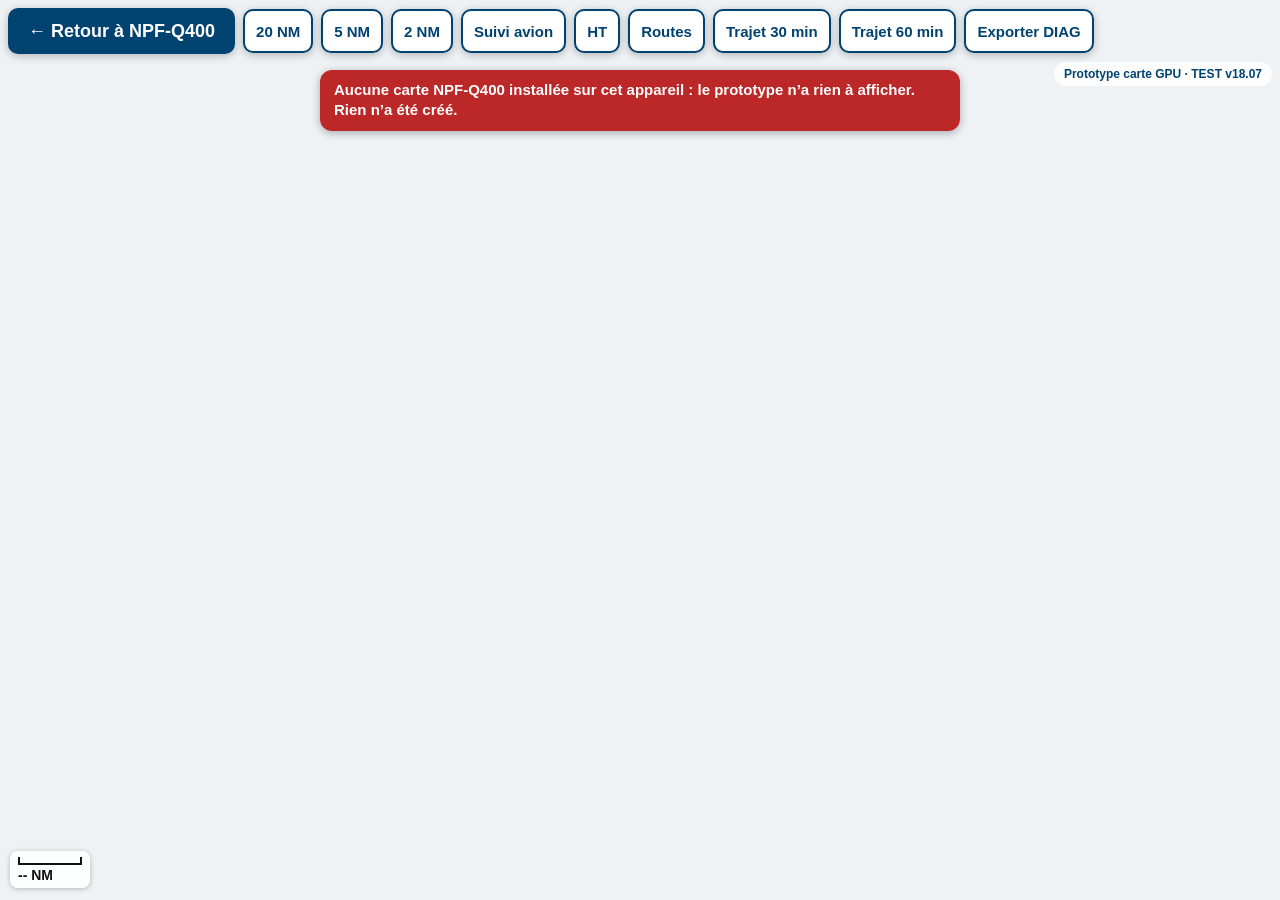
==== commit 2140f06d: "v18.07 : réseau RTBA (AZBA) sur la carte, mêmes règles que BFG TEST (src/370) — source NAS get-sdvfr" ====
--- a/prototype-carte.html
+++ b/prototype-carte.html
@@ -11,8 +11,8 @@
          des bases de cartes (aucune écriture, création ni suppression). La carte NPF-Q400 (index.html) n'est pas touchée.
          v18.04 — prototype complet (zones SIA, VFR, terrains, PÉLIC, pistes, HT, Calque Routier) ; boutons HT / Routes,
          20 NM et trajet simulé de 30 ou 60 minutes en suivi. -->
-    <link rel="stylesheet" href="maplibre-6.17.0/maplibre-gl.css?appv=v18.06">
-    <link rel="stylesheet" href="prototype-carte.css?appv=v18.06">
+    <link rel="stylesheet" href="maplibre-6.17.0/maplibre-gl.css?appv=v18.07">
+    <link rel="stylesheet" href="prototype-carte.css?appv=v18.07">
 </head>
 <body>
     <div id="proto-carte" aria-label="Carte prototype"></div>
@@ -27,11 +27,11 @@
         <button type="button" id="proto-trajet30" class="proto-bouton proto-trajet" data-trajet="30" aria-pressed="false">Trajet 30 min</button>
         <button type="button" id="proto-trajet60" class="proto-bouton proto-trajet" data-trajet="60" aria-pressed="false">Trajet 60 min</button>
         <button type="button" id="proto-export" class="proto-bouton">Exporter DIAG</button>
-        <span class="proto-titre">Prototype carte GPU · TEST v18.06</span>
+        <span class="proto-titre">Prototype carte GPU · TEST v18.07</span>
     </div>
     <div id="proto-message" class="proto-ui proto-message" hidden></div>
     <div id="proto-trajet-etat" class="proto-ui proto-trajet-etat" hidden></div>
     <div id="proto-echelle" class="proto-ui proto-echelle"><div class="proto-echelle-barre"></div><div class="proto-echelle-texte">-- NM</div></div>
-    <script type="module" src="prototype-carte.js?appv=v18.06"></script>
+    <script type="module" src="prototype-carte.js?appv=v18.07"></script>
 </body>
 </html>
--- a/prototype-carte.css
+++ b/prototype-carte.css
@@ -1,4 +1,4 @@
-/* NPF-Q400 TEST v18.06 — prototype de carte MapLibre GL JS (page à part ; inchangé depuis la v18.04). */
+/* NPF-Q400 TEST v18.07 — prototype de carte MapLibre GL JS (page à part ; inchangé depuis la v18.04). */
 html, body {
     margin: 0;
     padding: 0;
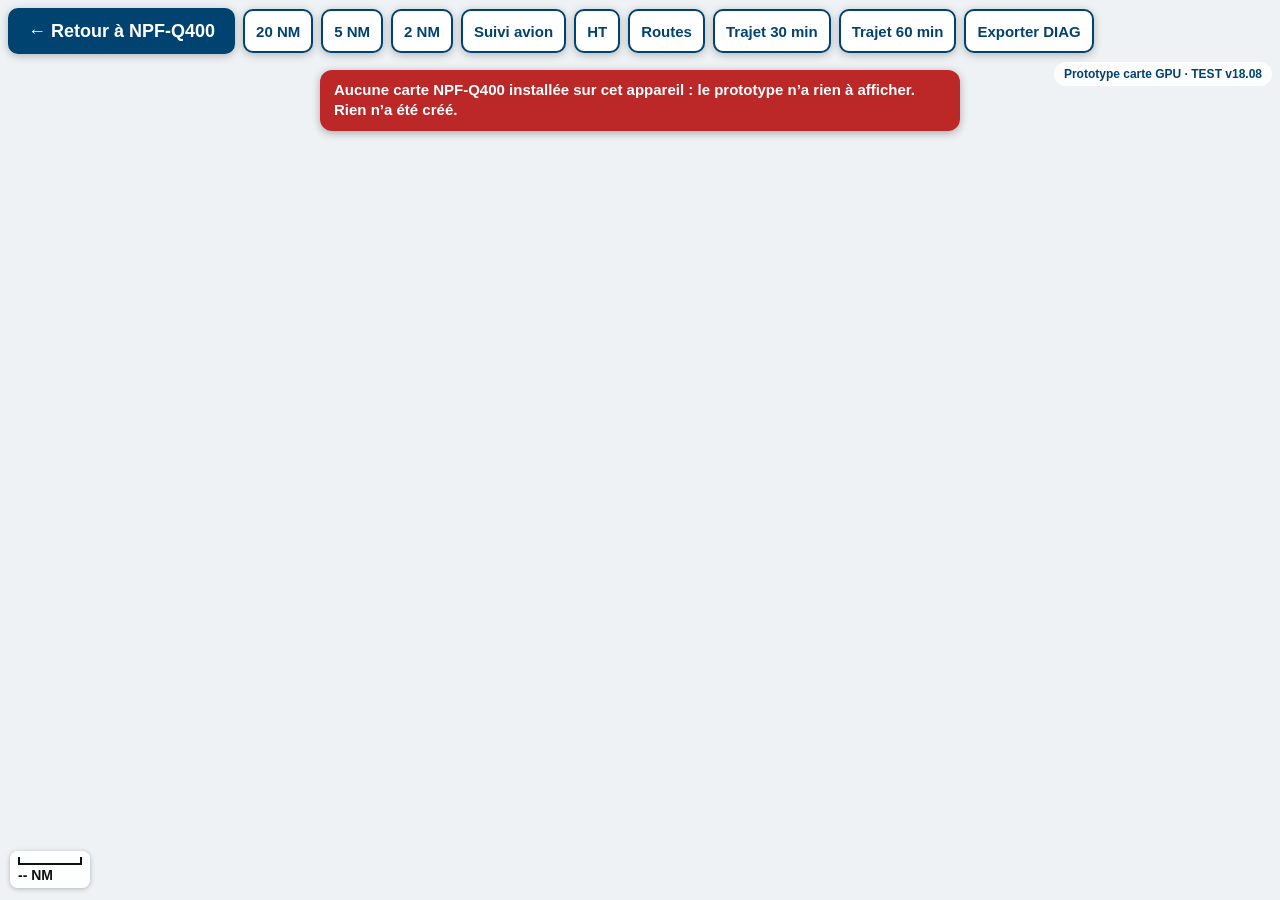
==== commit 37d5515b: "v18.08 : RTBA — bouton retiré de la colonne et resserrement de la colonne annulé (écart 15 px comme " ====
--- a/prototype-carte.html
+++ b/prototype-carte.html
@@ -11,8 +11,8 @@
          des bases de cartes (aucune écriture, création ni suppression). La carte NPF-Q400 (index.html) n'est pas touchée.
          v18.04 — prototype complet (zones SIA, VFR, terrains, PÉLIC, pistes, HT, Calque Routier) ; boutons HT / Routes,
          20 NM et trajet simulé de 30 ou 60 minutes en suivi. -->
-    <link rel="stylesheet" href="maplibre-6.17.0/maplibre-gl.css?appv=v18.07">
-    <link rel="stylesheet" href="prototype-carte.css?appv=v18.07">
+    <link rel="stylesheet" href="maplibre-6.17.0/maplibre-gl.css?appv=v18.08">
+    <link rel="stylesheet" href="prototype-carte.css?appv=v18.08">
 </head>
 <body>
     <div id="proto-carte" aria-label="Carte prototype"></div>
@@ -27,11 +27,11 @@
         <button type="button" id="proto-trajet30" class="proto-bouton proto-trajet" data-trajet="30" aria-pressed="false">Trajet 30 min</button>
         <button type="button" id="proto-trajet60" class="proto-bouton proto-trajet" data-trajet="60" aria-pressed="false">Trajet 60 min</button>
         <button type="button" id="proto-export" class="proto-bouton">Exporter DIAG</button>
-        <span class="proto-titre">Prototype carte GPU · TEST v18.07</span>
+        <span class="proto-titre">Prototype carte GPU · TEST v18.08</span>
     </div>
     <div id="proto-message" class="proto-ui proto-message" hidden></div>
     <div id="proto-trajet-etat" class="proto-ui proto-trajet-etat" hidden></div>
     <div id="proto-echelle" class="proto-ui proto-echelle"><div class="proto-echelle-barre"></div><div class="proto-echelle-texte">-- NM</div></div>
-    <script type="module" src="prototype-carte.js?appv=v18.07"></script>
+    <script type="module" src="prototype-carte.js?appv=v18.08"></script>
 </body>
 </html>
--- a/prototype-carte.css
+++ b/prototype-carte.css
@@ -1,4 +1,4 @@
-/* NPF-Q400 TEST v18.07 — prototype de carte MapLibre GL JS (page à part ; inchangé depuis la v18.04). */
+/* NPF-Q400 TEST v18.08 — prototype de carte MapLibre GL JS (page à part ; inchangé depuis la v18.04). */
 html, body {
     margin: 0;
     padding: 0;
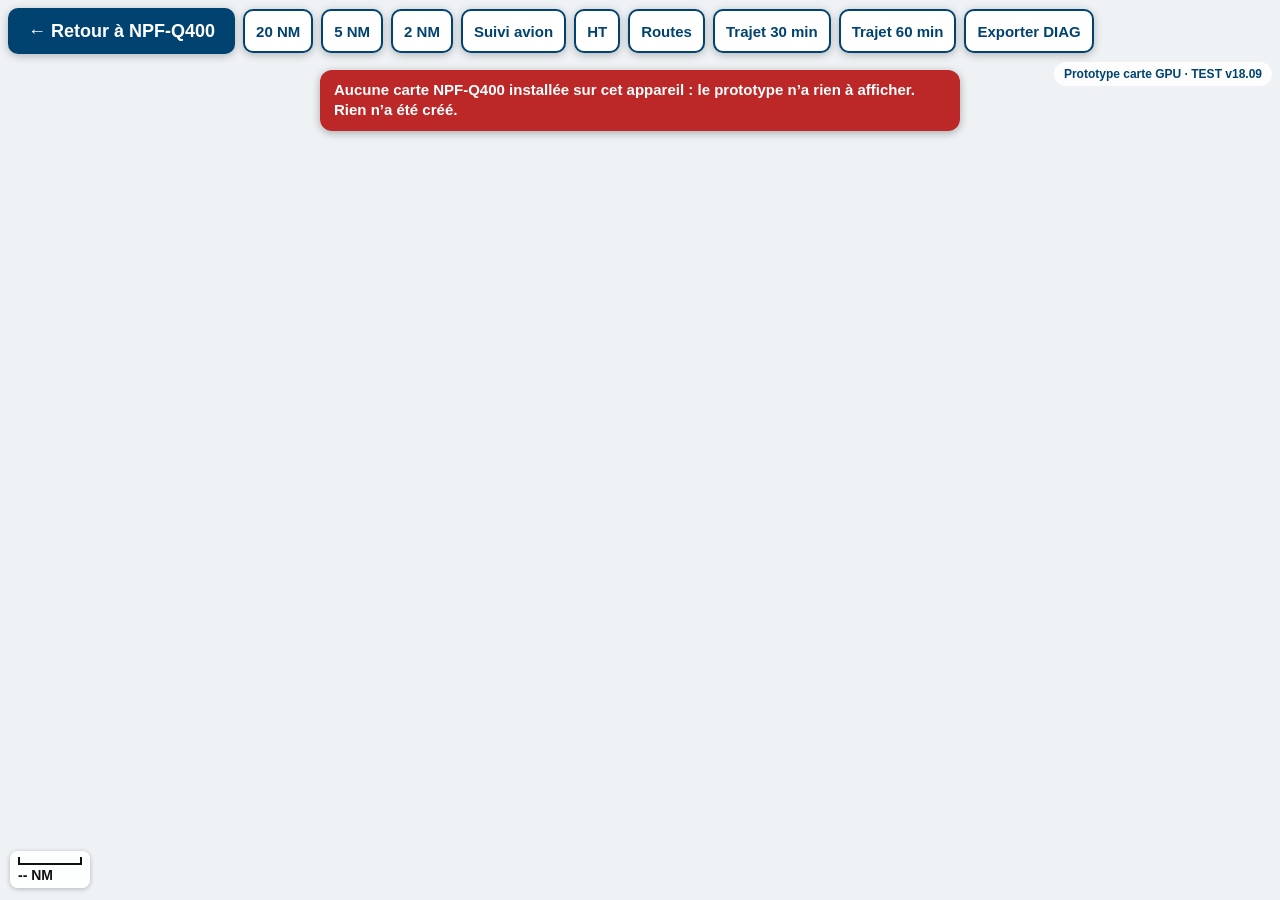
==== commit 93fc0fa2: "v18.09 : bouton « carte de France » (pastilles N et œil) juste sous « Routes » (correction de Bastie" ====
--- a/prototype-carte.html
+++ b/prototype-carte.html
@@ -11,8 +11,8 @@
          des bases de cartes (aucune écriture, création ni suppression). La carte NPF-Q400 (index.html) n'est pas touchée.
          v18.04 — prototype complet (zones SIA, VFR, terrains, PÉLIC, pistes, HT, Calque Routier) ; boutons HT / Routes,
          20 NM et trajet simulé de 30 ou 60 minutes en suivi. -->
-    <link rel="stylesheet" href="maplibre-6.17.0/maplibre-gl.css?appv=v18.08">
-    <link rel="stylesheet" href="prototype-carte.css?appv=v18.08">
+    <link rel="stylesheet" href="maplibre-6.17.0/maplibre-gl.css?appv=v18.09">
+    <link rel="stylesheet" href="prototype-carte.css?appv=v18.09">
 </head>
 <body>
     <div id="proto-carte" aria-label="Carte prototype"></div>
@@ -27,11 +27,11 @@
         <button type="button" id="proto-trajet30" class="proto-bouton proto-trajet" data-trajet="30" aria-pressed="false">Trajet 30 min</button>
         <button type="button" id="proto-trajet60" class="proto-bouton proto-trajet" data-trajet="60" aria-pressed="false">Trajet 60 min</button>
         <button type="button" id="proto-export" class="proto-bouton">Exporter DIAG</button>
-        <span class="proto-titre">Prototype carte GPU · TEST v18.08</span>
+        <span class="proto-titre">Prototype carte GPU · TEST v18.09</span>
     </div>
     <div id="proto-message" class="proto-ui proto-message" hidden></div>
     <div id="proto-trajet-etat" class="proto-ui proto-trajet-etat" hidden></div>
     <div id="proto-echelle" class="proto-ui proto-echelle"><div class="proto-echelle-barre"></div><div class="proto-echelle-texte">-- NM</div></div>
-    <script type="module" src="prototype-carte.js?appv=v18.08"></script>
+    <script type="module" src="prototype-carte.js?appv=v18.09"></script>
 </body>
 </html>
--- a/prototype-carte.css
+++ b/prototype-carte.css
@@ -1,4 +1,4 @@
-/* NPF-Q400 TEST v18.08 — prototype de carte MapLibre GL JS (page à part ; inchangé depuis la v18.04). */
+/* NPF-Q400 TEST v18.09 — prototype de carte MapLibre GL JS (page à part ; inchangé depuis la v18.04). */
 html, body {
     margin: 0;
     padding: 0;
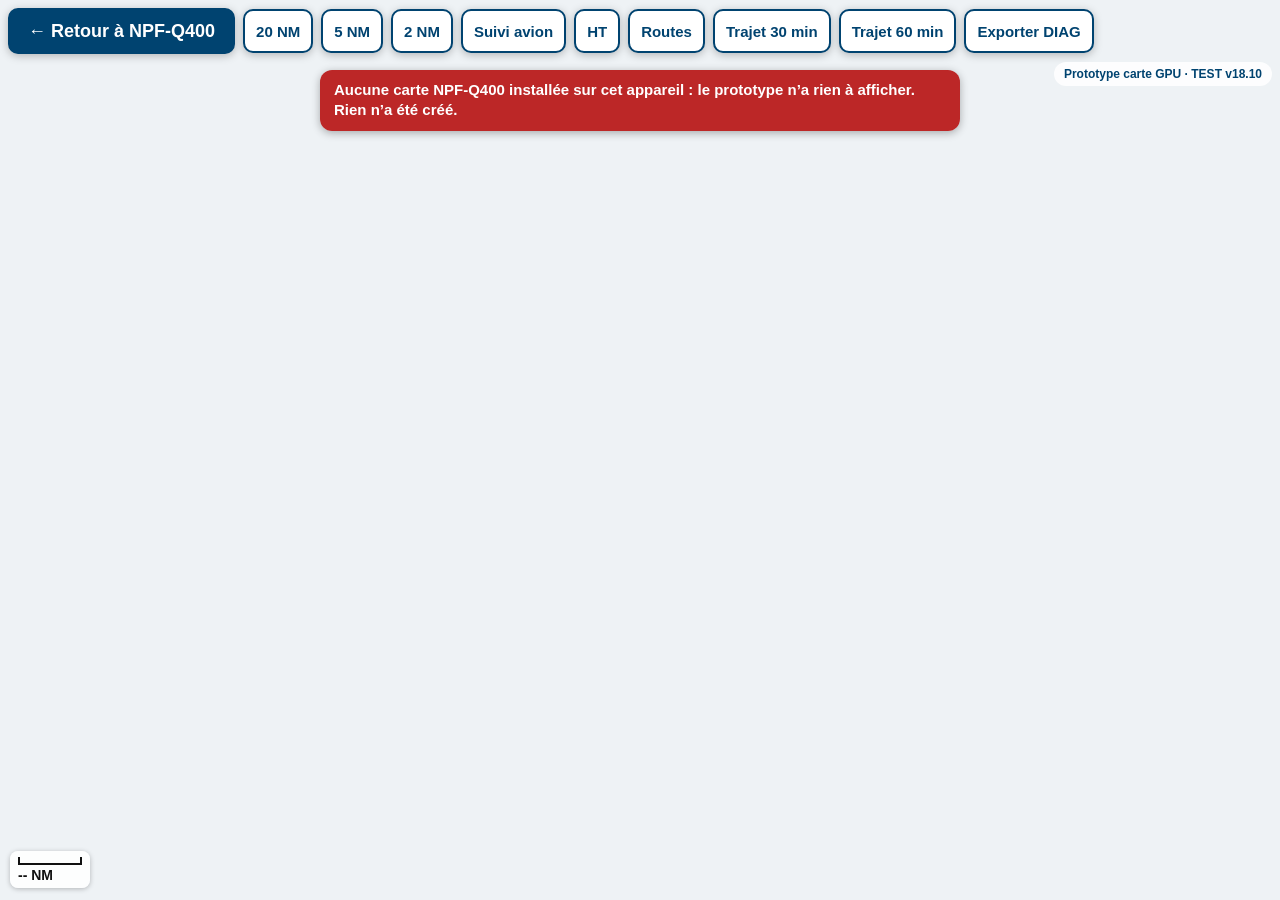
==== commit 703d9e14: "v18.10 : météo des pélicandromes (src/380) — bouton « MÉTÉO » à côté de « NOTAMS » dans la fenêtre d" ====
--- a/prototype-carte.html
+++ b/prototype-carte.html
@@ -11,8 +11,8 @@
          des bases de cartes (aucune écriture, création ni suppression). La carte NPF-Q400 (index.html) n'est pas touchée.
          v18.04 — prototype complet (zones SIA, VFR, terrains, PÉLIC, pistes, HT, Calque Routier) ; boutons HT / Routes,
          20 NM et trajet simulé de 30 ou 60 minutes en suivi. -->
-    <link rel="stylesheet" href="maplibre-6.17.0/maplibre-gl.css?appv=v18.09">
-    <link rel="stylesheet" href="prototype-carte.css?appv=v18.09">
+    <link rel="stylesheet" href="maplibre-6.17.0/maplibre-gl.css?appv=v18.10">
+    <link rel="stylesheet" href="prototype-carte.css?appv=v18.10">
 </head>
 <body>
     <div id="proto-carte" aria-label="Carte prototype"></div>
@@ -27,11 +27,11 @@
         <button type="button" id="proto-trajet30" class="proto-bouton proto-trajet" data-trajet="30" aria-pressed="false">Trajet 30 min</button>
         <button type="button" id="proto-trajet60" class="proto-bouton proto-trajet" data-trajet="60" aria-pressed="false">Trajet 60 min</button>
         <button type="button" id="proto-export" class="proto-bouton">Exporter DIAG</button>
-        <span class="proto-titre">Prototype carte GPU · TEST v18.09</span>
+        <span class="proto-titre">Prototype carte GPU · TEST v18.10</span>
     </div>
     <div id="proto-message" class="proto-ui proto-message" hidden></div>
     <div id="proto-trajet-etat" class="proto-ui proto-trajet-etat" hidden></div>
     <div id="proto-echelle" class="proto-ui proto-echelle"><div class="proto-echelle-barre"></div><div class="proto-echelle-texte">-- NM</div></div>
-    <script type="module" src="prototype-carte.js?appv=v18.09"></script>
+    <script type="module" src="prototype-carte.js?appv=v18.10"></script>
 </body>
 </html>
--- a/prototype-carte.css
+++ b/prototype-carte.css
@@ -1,4 +1,4 @@
-/* NPF-Q400 TEST v18.09 — prototype de carte MapLibre GL JS (page à part ; inchangé depuis la v18.04). */
+/* NPF-Q400 TEST v18.10 — prototype de carte MapLibre GL JS (page à part ; inchangé depuis la v18.04). */
 html, body {
     margin: 0;
     padding: 0;
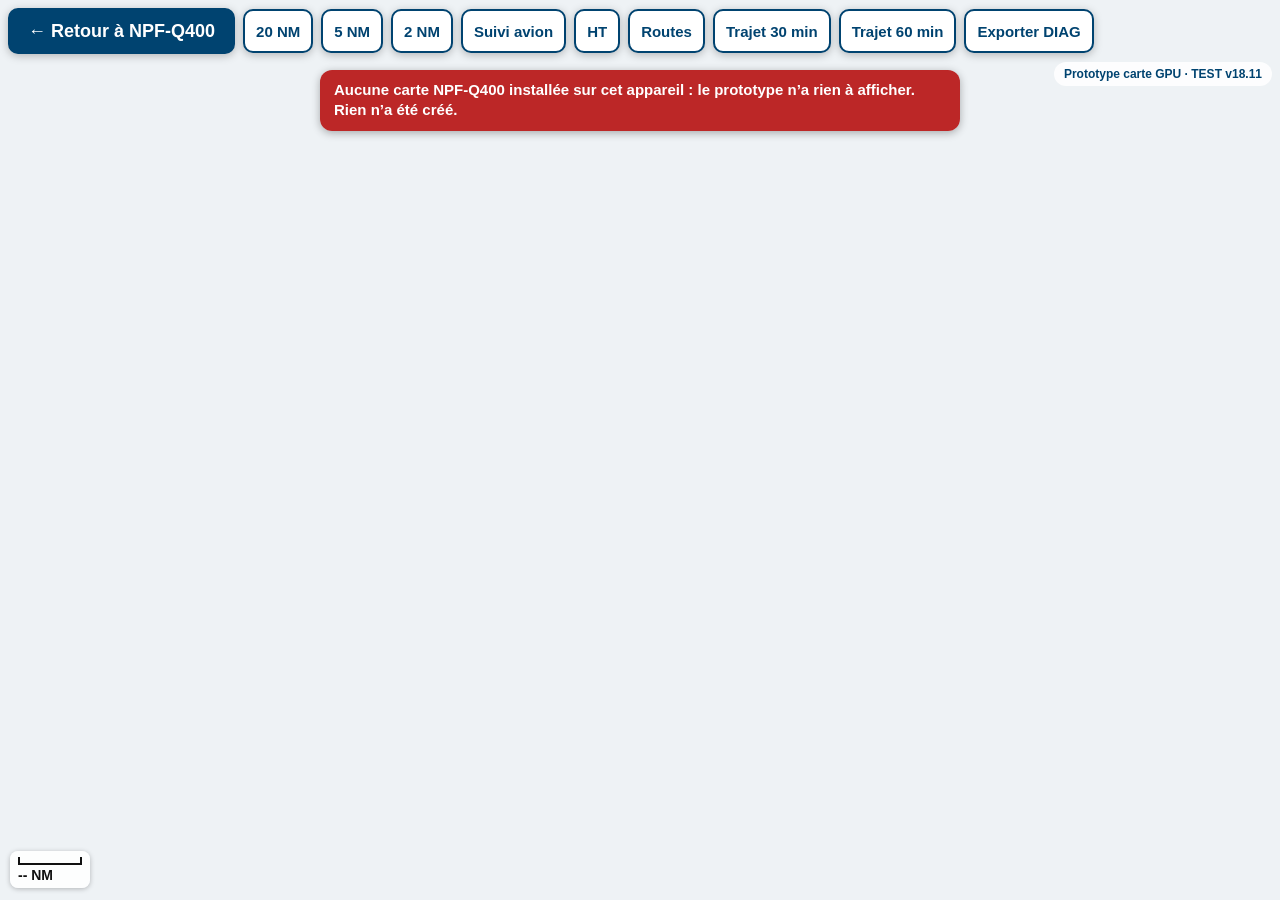
==== commit 0079ad61: "v18.11 : bouton « Rafraîchir » dans la fenêtre MÉTÉO — derniers bulletins des 27 pélics même de moin" ====
--- a/prototype-carte.html
+++ b/prototype-carte.html
@@ -11,8 +11,8 @@
          des bases de cartes (aucune écriture, création ni suppression). La carte NPF-Q400 (index.html) n'est pas touchée.
          v18.04 — prototype complet (zones SIA, VFR, terrains, PÉLIC, pistes, HT, Calque Routier) ; boutons HT / Routes,
          20 NM et trajet simulé de 30 ou 60 minutes en suivi. -->
-    <link rel="stylesheet" href="maplibre-6.17.0/maplibre-gl.css?appv=v18.10">
-    <link rel="stylesheet" href="prototype-carte.css?appv=v18.10">
+    <link rel="stylesheet" href="maplibre-6.17.0/maplibre-gl.css?appv=v18.11">
+    <link rel="stylesheet" href="prototype-carte.css?appv=v18.11">
 </head>
 <body>
     <div id="proto-carte" aria-label="Carte prototype"></div>
@@ -27,11 +27,11 @@
         <button type="button" id="proto-trajet30" class="proto-bouton proto-trajet" data-trajet="30" aria-pressed="false">Trajet 30 min</button>
         <button type="button" id="proto-trajet60" class="proto-bouton proto-trajet" data-trajet="60" aria-pressed="false">Trajet 60 min</button>
         <button type="button" id="proto-export" class="proto-bouton">Exporter DIAG</button>
-        <span class="proto-titre">Prototype carte GPU · TEST v18.10</span>
+        <span class="proto-titre">Prototype carte GPU · TEST v18.11</span>
     </div>
     <div id="proto-message" class="proto-ui proto-message" hidden></div>
     <div id="proto-trajet-etat" class="proto-ui proto-trajet-etat" hidden></div>
     <div id="proto-echelle" class="proto-ui proto-echelle"><div class="proto-echelle-barre"></div><div class="proto-echelle-texte">-- NM</div></div>
-    <script type="module" src="prototype-carte.js?appv=v18.10"></script>
+    <script type="module" src="prototype-carte.js?appv=v18.11"></script>
 </body>
 </html>
--- a/prototype-carte.css
+++ b/prototype-carte.css
@@ -1,4 +1,4 @@
-/* NPF-Q400 TEST v18.10 — prototype de carte MapLibre GL JS (page à part ; inchangé depuis la v18.04). */
+/* NPF-Q400 TEST v18.11 — prototype de carte MapLibre GL JS (page à part ; inchangé depuis la v18.04). */
 html, body {
     margin: 0;
     padding: 0;
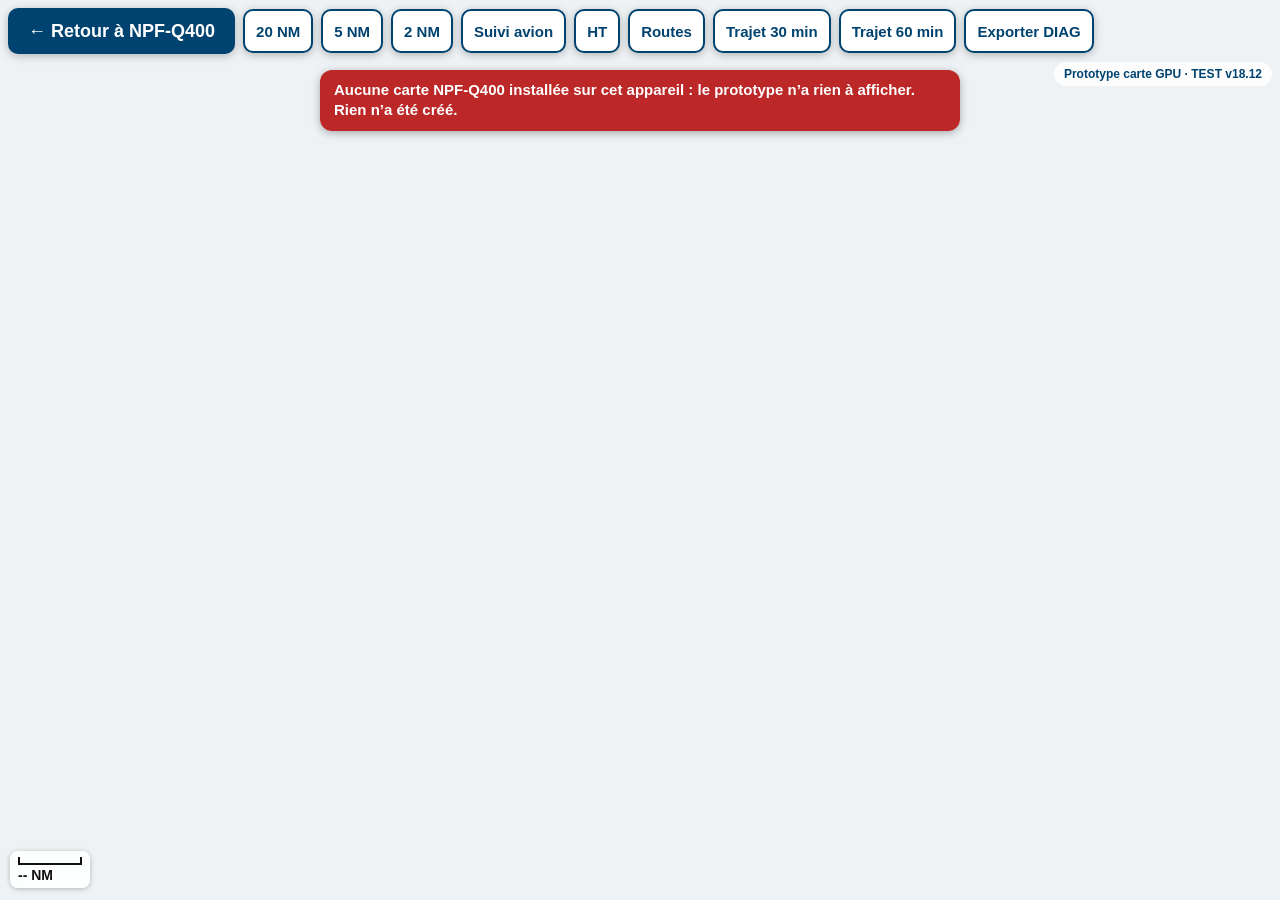
==== commit 03c5bf66: "v18.12 : « Rafraîchir » MÉTÉO avec pélic prioritaire (pélic de la fenêtre seul dans le 1er lot, NAS " ====
--- a/prototype-carte.html
+++ b/prototype-carte.html
@@ -11,8 +11,8 @@
          des bases de cartes (aucune écriture, création ni suppression). La carte NPF-Q400 (index.html) n'est pas touchée.
          v18.04 — prototype complet (zones SIA, VFR, terrains, PÉLIC, pistes, HT, Calque Routier) ; boutons HT / Routes,
          20 NM et trajet simulé de 30 ou 60 minutes en suivi. -->
-    <link rel="stylesheet" href="maplibre-6.17.0/maplibre-gl.css?appv=v18.11">
-    <link rel="stylesheet" href="prototype-carte.css?appv=v18.11">
+    <link rel="stylesheet" href="maplibre-6.17.0/maplibre-gl.css?appv=v18.12">
+    <link rel="stylesheet" href="prototype-carte.css?appv=v18.12">
 </head>
 <body>
     <div id="proto-carte" aria-label="Carte prototype"></div>
@@ -27,11 +27,11 @@
         <button type="button" id="proto-trajet30" class="proto-bouton proto-trajet" data-trajet="30" aria-pressed="false">Trajet 30 min</button>
         <button type="button" id="proto-trajet60" class="proto-bouton proto-trajet" data-trajet="60" aria-pressed="false">Trajet 60 min</button>
         <button type="button" id="proto-export" class="proto-bouton">Exporter DIAG</button>
-        <span class="proto-titre">Prototype carte GPU · TEST v18.11</span>
+        <span class="proto-titre">Prototype carte GPU · TEST v18.12</span>
     </div>
     <div id="proto-message" class="proto-ui proto-message" hidden></div>
     <div id="proto-trajet-etat" class="proto-ui proto-trajet-etat" hidden></div>
     <div id="proto-echelle" class="proto-ui proto-echelle"><div class="proto-echelle-barre"></div><div class="proto-echelle-texte">-- NM</div></div>
-    <script type="module" src="prototype-carte.js?appv=v18.11"></script>
+    <script type="module" src="prototype-carte.js?appv=v18.12"></script>
 </body>
 </html>
--- a/prototype-carte.css
+++ b/prototype-carte.css
@@ -1,4 +1,4 @@
-/* NPF-Q400 TEST v18.11 — prototype de carte MapLibre GL JS (page à part ; inchangé depuis la v18.04). */
+/* NPF-Q400 TEST v18.12 — prototype de carte MapLibre GL JS (page à part ; inchangé depuis la v18.04). */
 html, body {
     margin: 0;
     padding: 0;
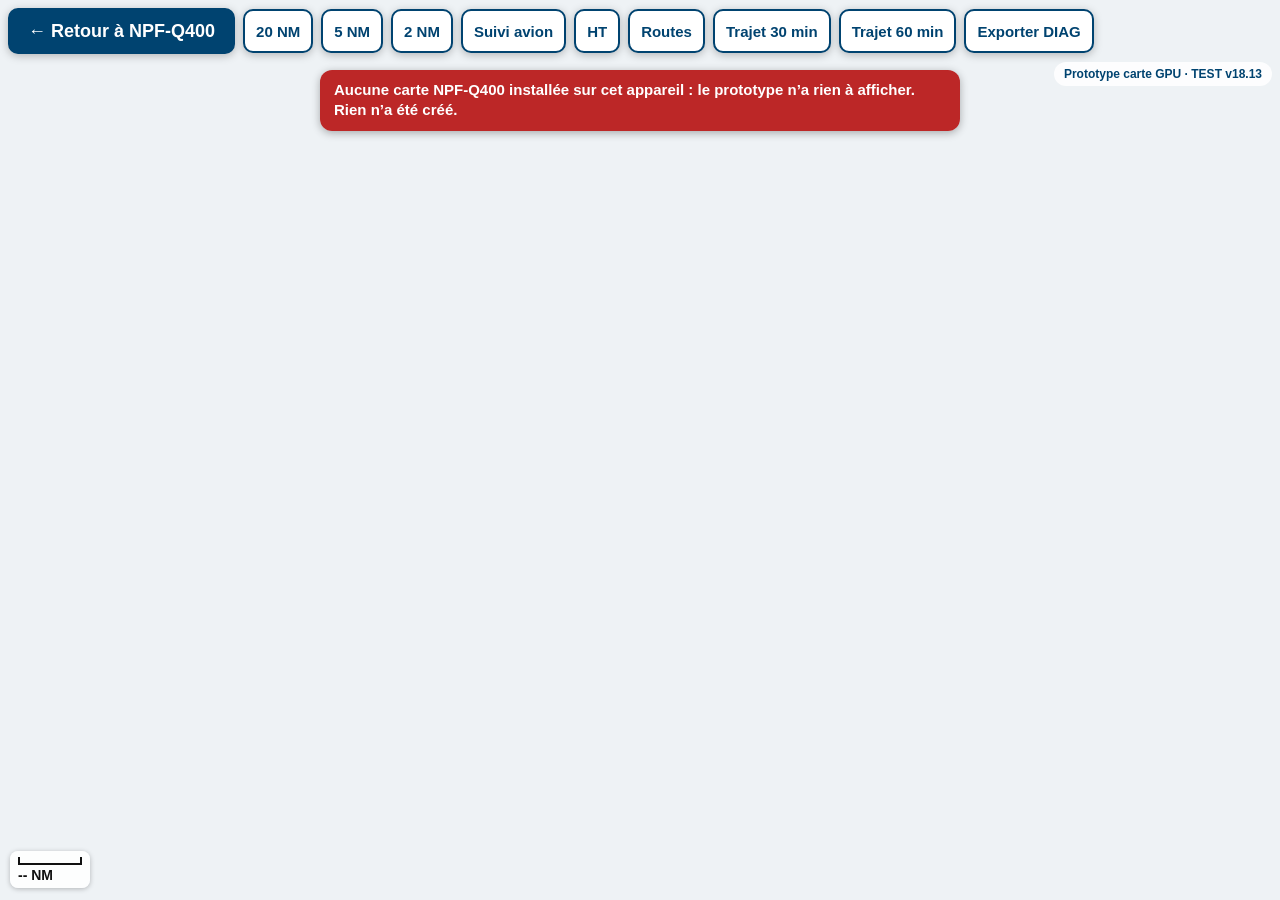
==== commit ed59b2ff: "v18.13 : trajet de comparaison carte actuelle / prototype GPU — départ fixe LFTW (position du pélic " ====
--- a/prototype-carte.html
+++ b/prototype-carte.html
@@ -11,8 +11,8 @@
          des bases de cartes (aucune écriture, création ni suppression). La carte NPF-Q400 (index.html) n'est pas touchée.
          v18.04 — prototype complet (zones SIA, VFR, terrains, PÉLIC, pistes, HT, Calque Routier) ; boutons HT / Routes,
          20 NM et trajet simulé de 30 ou 60 minutes en suivi. -->
-    <link rel="stylesheet" href="maplibre-6.17.0/maplibre-gl.css?appv=v18.12">
-    <link rel="stylesheet" href="prototype-carte.css?appv=v18.12">
+    <link rel="stylesheet" href="maplibre-6.17.0/maplibre-gl.css?appv=v18.13">
+    <link rel="stylesheet" href="prototype-carte.css?appv=v18.13">
 </head>
 <body>
     <div id="proto-carte" aria-label="Carte prototype"></div>
@@ -27,11 +27,11 @@
         <button type="button" id="proto-trajet30" class="proto-bouton proto-trajet" data-trajet="30" aria-pressed="false">Trajet 30 min</button>
         <button type="button" id="proto-trajet60" class="proto-bouton proto-trajet" data-trajet="60" aria-pressed="false">Trajet 60 min</button>
         <button type="button" id="proto-export" class="proto-bouton">Exporter DIAG</button>
-        <span class="proto-titre">Prototype carte GPU · TEST v18.12</span>
+        <span class="proto-titre">Prototype carte GPU · TEST v18.13</span>
     </div>
     <div id="proto-message" class="proto-ui proto-message" hidden></div>
     <div id="proto-trajet-etat" class="proto-ui proto-trajet-etat" hidden></div>
     <div id="proto-echelle" class="proto-ui proto-echelle"><div class="proto-echelle-barre"></div><div class="proto-echelle-texte">-- NM</div></div>
-    <script type="module" src="prototype-carte.js?appv=v18.12"></script>
+    <script type="module" src="prototype-carte.js?appv=v18.13"></script>
 </body>
 </html>
--- a/prototype-carte.css
+++ b/prototype-carte.css
@@ -1,4 +1,4 @@
-/* NPF-Q400 TEST v18.12 — prototype de carte MapLibre GL JS (page à part ; inchangé depuis la v18.04). */
+/* NPF-Q400 TEST v18.13 — prototype de carte MapLibre GL JS (page à part ; inchangé depuis la v18.04). */
 html, body {
     margin: 0;
     padding: 0;
